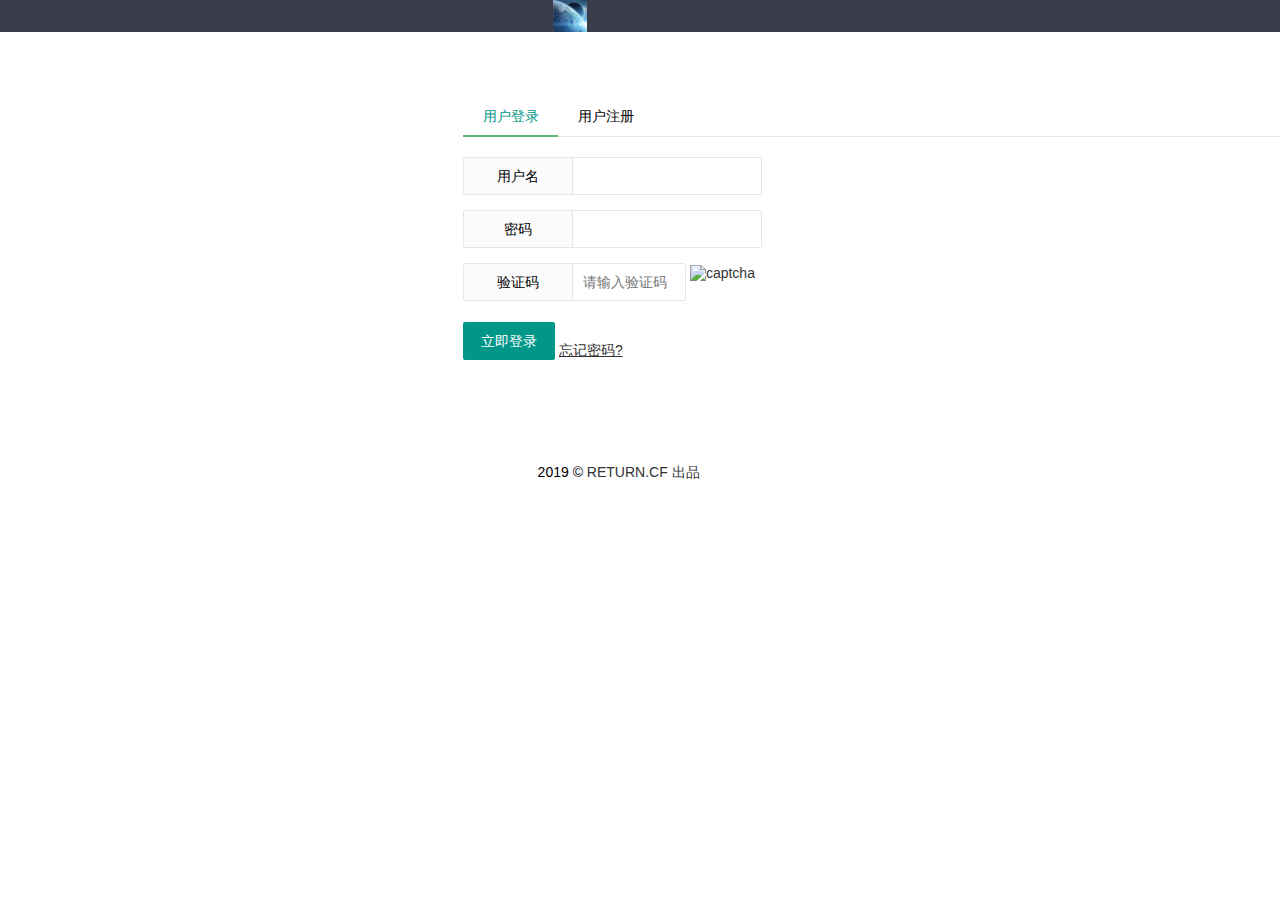
==== index.html @ 5ef1e5a7 "第六次提交" ====
<!DOCTYPE html>
<html>
<head>
    <meta charset="utf-8">
    <title>DNSLog平台</title>
    <meta name="viewport" content="width=device-width, initial-scale=1, maximum-scale=1">
    <meta name="keywords" content="">
    <meta name="description" content="">
    <link rel="icon" href="img/htlog.jpg" type="image/x-icon"/>
    <link rel="stylesheet" href="layui/css/layui.css">
    <script src="layui/layui.js"></script>
    <script src="layui/css.js"></script>
    <style>
        img {
            width: 3%;
            height: 3%;
        }
    </style>
</head>
<body>

<div class="layui-bg-black">
    <div class="layui-container"  style="margin-left: 42%;">
        <a class="layui-logo" href="#" target="_blank">
            <img src="img/htlog.jpg" alt="layui">
        </a>
    </div>
</div>

<div class="layui-container" style="margin-left: 35%;margin-top: 5%;">

    <div class="layui-tab layui-tab-brief" lay-filter="user">
            <ul class="layui-tab-title">
                <li class="layui-this">用户登录</li>
                <li>用户注册</li>
            </ul>
            <div class="layui-form layui-tab-content" style="padding: 20px 0;">
                <div class="layui-tab-item layui-show">
                    <div class="layui-form layui-form-pane">
                        <form>
                            <div class="layui-form-item">
                                <label class="layui-form-label">用户名</label>
                                <div class="layui-input-inline">
                                    <input type="text" name="username" required lay-verify="required" autocomplete="off" class="layui-input">
                                </div>
                            </div>
                            <div class="layui-form-item">
                                <label class="layui-form-label">密码</label>
                                <div class="layui-input-inline">
                                    <input type="password" name="userpass" required lay-verify="required" autocomplete="off" class="layui-input">
                                </div>
                            </div>
                            <div class="layui-form-item">
                                <label class="layui-form-label" >验证码</label>
                                <div class="layui-input-inline">
                                    <input style="width: 60%;display: inline;" type="text" name="vercode" required lay-verify="required" placeholder="请输入验证码" autocomplete="off" class="layui-input">
                                    <a href="#" onclick="changeCaptcha()">
                                        <img style="height: 37px;width: 37%;" id="captcha" src="captcha" alt="captcha" onclick="changeCaptcha()">
                                    </a>
                                </div>
                            </div>
                            <div class="layui-form-item">
                                <button class="layui-btn" lay-filter="login" lay-submit>立即登录</button>
                                <div class="layui-inline" style="padding-top: 25px;">
                                    <a href="#" style="text-decoration-line: underline;">忘记密码?</a>
                                </div>
                            </div>
                        </form>
                    </div>
                </div>
                <div class="layui-tab-item">
                    <div class="layui-form layui-form-pane">
                        <form>
                            <div class="layui-form-item">
                                <label class="layui-form-label">用户名</label>
                                <div class="layui-input-inline">
                                    <input type="text" name="username" required lay-verify="required" autocomplete="off" class="layui-input">
                                </div>
                            </div>
                            <div class="layui-form-item">
                                <label class="layui-form-label">密码</label>
                                <div class="layui-input-inline">
                                    <input type="password" name="userpass1" required lay-verify="required" autocomplete="off" class="layui-input">
                                </div>
                            </div>
                            <div class="layui-form-item">
                                <label class="layui-form-label">再次输入</label>
                                <div class="layui-input-inline">
                                    <input type="password" name="userpass2" required lay-verify="required" autocomplete="off" class="layui-input">
                                </div>
                            </div>
                            <div class="layui-form-item">
                                <label class="layui-form-label" >邮箱</label>
                                <div class="layui-input-inline">
                                    <input type="password" name="useremail" required lay-verify="required" autocomplete="off" class="layui-input">
                                </div>
                            </div>
                            <div class="layui-form-item">
                                <button class="layui-btn layui-btn-normal" lay-filter="login" lay-submit>立即注册</button>
                                <div class="layui-inline" style="padding-top: 25px;">
                                    <a href="#" style="text-decoration-line: underline">已有账号?</a>
                                </div>
                            </div>
                        </form>
                    </div>
                </div>
            </div>
        </div>
</div>

<div class="layui-footer" style="margin-left: 42%;margin-top: 5%;">
    <p>2019 &copy; <a href="https://www.aliyun.com/product/sos" target="_blank">RETURN.CF 出品</a></p>
</div>

<script>
    layui.use(['form','jquery','element'], function () {
        var form = layui.form;
        var $ = layui.jquery;
        form.on('submit(login)', function (data) {
            $.post(
                "loginauth",
                {
                    user: filterXSS(data.field.username),
                    pass: data.field.userpass,
                    vercode: filterXSS(data.field.vercode),
                },
                function(res,status){
                    if (status == "success" && res['code'] == 0) {
                        window.location.replace(res['url']);
                    }else{
                        layer.open({
                            content: res['data'],
                            end: function(){
                                changeCaptcha();
                            }
                        });
                    }
                }
            );
            return false;
        });
    });
    function changeCaptcha() {
        layui.use('jquery',function () {
            var $ = layui.jquery;
                $("#captcha").attr("src", "/captcha?random=" + Math.floor(Math.random() * 100));

        });
    }
</script>
</body>
</html>
---- layui/css/layui.css ----
/** layui-v2.4.5 MIT License By https://www.layui.com */
 .layui-inline,img{display:inline-block;vertical-align:middle}h1,h2,h3,h4,h5,h6{font-weight:400}.layui-edge,.layui-header,.layui-inline,.layui-main{position:relative}.layui-elip,.layui-form-checkbox span,.layui-form-pane .layui-form-label{text-overflow:ellipsis;white-space:nowrap}.layui-btn,.layui-edge,.layui-inline,img{vertical-align:middle}.layui-btn,.layui-disabled,.layui-icon,.layui-unselect{-webkit-user-select:none;-ms-user-select:none;-moz-user-select:none}blockquote,body,button,dd,div,dl,dt,form,h1,h2,h3,h4,h5,h6,input,li,ol,p,pre,td,textarea,th,ul{margin:0;padding:0;-webkit-tap-highlight-color:rgba(0,0,0,0)}a:active,a:hover{outline:0}img{border:none}li{list-style:none}table{border-collapse:collapse;border-spacing:0}h4,h5,h6{font-size:100%}button,input,optgroup,option,select,textarea{font-family:inherit;font-size:inherit;font-style:inherit;font-weight:inherit;outline:0}pre{white-space:pre-wrap;white-space:-moz-pre-wrap;white-space:-pre-wrap;white-space:-o-pre-wrap;word-wrap:break-word}body{line-height:24px;font:14px Helvetica Neue,Helvetica,PingFang SC,Tahoma,Arial,sans-serif}hr{height:1px;margin:10px 0;border:0;clear:both}a{color:#333;text-decoration:none}a:hover{color:#777}a cite{font-style:normal;*cursor:pointer}.layui-border-box,.layui-border-box *{box-sizing:border-box}.layui-box,.layui-box *{box-sizing:content-box}.layui-clear{clear:both;*zoom:1}.layui-clear:after{content:'\20';clear:both;*zoom:1;display:block;height:0}.layui-inline{*display:inline;*zoom:1}.layui-edge{display:inline-block;width:0;height:0;border-width:6px;border-style:dashed;border-color:transparent;overflow:hidden}.layui-edge-top{top:-4px;border-bottom-color:#999;border-bottom-style:solid}.layui-edge-right{border-left-color:#999;border-left-style:solid}.layui-edge-bottom{top:2px;border-top-color:#999;border-top-style:solid}.layui-edge-left{border-right-color:#999;border-right-style:solid}.layui-elip{overflow:hidden}.layui-disabled,.layui-disabled:hover{color:#d2d2d2!important;cursor:not-allowed!important}.layui-circle{border-radius:100%}.layui-show{display:block!important}.layui-hide{display:none!important}@font-face{font-family:layui-icon;src:url(../font/iconfont.eot?v=240);src:url(../font/iconfont.eot?v=240#iefix) format('embedded-opentype'),url(../font/iconfont.svg?v=240#iconfont) format('svg'),url(../font/iconfont.woff?v=240) format('woff'),url(../font/iconfont.ttf?v=240) format('truetype')}.layui-icon{font-family:layui-icon!important;font-size:16px;font-style:normal;-webkit-font-smoothing:antialiased;-moz-osx-font-smoothing:grayscale}.layui-icon-reply-fill:before{content:"\e611"}.layui-icon-set-fill:before{content:"\e614"}.layui-icon-menu-fill:before{content:"\e60f"}.layui-icon-search:before{content:"\e615"}.layui-icon-share:before{content:"\e641"}.layui-icon-set-sm:before{content:"\e620"}.layui-icon-engine:before{content:"\e628"}.layui-icon-close:before{content:"\1006"}.layui-icon-close-fill:before{content:"\1007"}.layui-icon-chart-screen:before{content:"\e629"}.layui-icon-star:before{content:"\e600"}.layui-icon-circle-dot:before{content:"\e617"}.layui-icon-chat:before{content:"\e606"}.layui-icon-release:before{content:"\e609"}.layui-icon-list:before{content:"\e60a"}.layui-icon-chart:before{content:"\e62c"}.layui-icon-ok-circle:before{content:"\1005"}.layui-icon-layim-theme:before{content:"\e61b"}.layui-icon-table:before{content:"\e62d"}.layui-icon-right:before{content:"\e602"}.layui-icon-left:before{content:"\e603"}.layui-icon-cart-simple:before{content:"\e698"}.layui-icon-face-cry:before{content:"\e69c"}.layui-icon-face-smile:before{content:"\e6af"}.layui-icon-survey:before{content:"\e6b2"}.layui-icon-tree:before{content:"\e62e"}.layui-icon-upload-circle:before{content:"\e62f"}.layui-icon-add-circle:before{content:"\e61f"}.layui-icon-download-circle:before{content:"\e601"}.layui-icon-templeate-1:before{content:"\e630"}.layui-icon-util:before{content:"\e631"}.layui-icon-face-surprised:before{content:"\e664"}.layui-icon-edit:before{content:"\e642"}.layui-icon-speaker:before{content:"\e645"}.layui-icon-down:before{content:"\e61a"}.layui-icon-file:before{content:"\e621"}.layui-icon-layouts:before{content:"\e632"}.layui-icon-rate-half:before{content:"\e6c9"}.layui-icon-add-circle-fine:before{content:"\e608"}.layui-icon-prev-circle:before{content:"\e633"}.layui-icon-read:before{content:"\e705"}.layui-icon-404:before{content:"\e61c"}.layui-icon-carousel:before{content:"\e634"}.layui-icon-help:before{content:"\e607"}.layui-icon-code-circle:before{content:"\e635"}.layui-icon-water:before{content:"\e636"}.layui-icon-username:before{content:"\e66f"}.layui-icon-find-fill:before{content:"\e670"}.layui-icon-about:before{content:"\e60b"}.layui-icon-location:before{content:"\e715"}.layui-icon-up:before{content:"\e619"}.layui-icon-pause:before{content:"\e651"}.layui-icon-date:before{content:"\e637"}.layui-icon-layim-uploadfile:before{content:"\e61d"}.layui-icon-delete:before{content:"\e640"}.layui-icon-play:before{content:"\e652"}.layui-icon-top:before{content:"\e604"}.layui-icon-friends:before{content:"\e612"}.layui-icon-refresh-3:before{content:"\e9aa"}.layui-icon-ok:before{content:"\e605"}.layui-icon-layer:before{content:"\e638"}.layui-icon-face-smile-fine:before{content:"\e60c"}.layui-icon-dollar:before{content:"\e659"}.layui-icon-group:before{content:"\e613"}.layui-icon-layim-download:before{content:"\e61e"}.layui-icon-picture-fine:before{content:"\e60d"}.layui-icon-link:before{content:"\e64c"}.layui-icon-diamond:before{content:"\e735"}.layui-icon-log:before{content:"\e60e"}.layui-icon-rate-solid:before{content:"\e67a"}.layui-icon-fonts-del:before{content:"\e64f"}.layui-icon-unlink:before{content:"\e64d"}.layui-icon-fonts-clear:before{content:"\e639"}.layui-icon-triangle-r:before{content:"\e623"}.layui-icon-circle:before{content:"\e63f"}.layui-icon-radio:before{content:"\e643"}.layui-icon-align-center:before{content:"\e647"}.layui-icon-align-right:before{content:"\e648"}.layui-icon-align-left:before{content:"\e649"}.layui-icon-loading-1:before{content:"\e63e"}.layui-icon-return:before{content:"\e65c"}.layui-icon-fonts-strong:before{content:"\e62b"}.layui-icon-upload:before{content:"\e67c"}.layui-icon-dialogue:before{content:"\e63a"}.layui-icon-video:before{content:"\e6ed"}.layui-icon-headset:before{content:"\e6fc"}.layui-icon-cellphone-fine:before{content:"\e63b"}.layui-icon-add-1:before{content:"\e654"}.layui-icon-face-smile-b:before{content:"\e650"}.layui-icon-fonts-html:before{content:"\e64b"}.layui-icon-form:before{content:"\e63c"}.layui-icon-cart:before{content:"\e657"}.layui-icon-camera-fill:before{content:"\e65d"}.layui-icon-tabs:before{content:"\e62a"}.layui-icon-fonts-code:before{content:"\e64e"}.layui-icon-fire:before{content:"\e756"}.layui-icon-set:before{content:"\e716"}.layui-icon-fonts-u:before{content:"\e646"}.layui-icon-triangle-d:before{content:"\e625"}.layui-icon-tips:before{content:"\e702"}.layui-icon-picture:before{content:"\e64a"}.layui-icon-more-vertical:before{content:"\e671"}.layui-icon-flag:before{content:"\e66c"}.layui-icon-loading:before{content:"\e63d"}.layui-icon-fonts-i:before{content:"\e644"}.layui-icon-refresh-1:before{content:"\e666"}.layui-icon-rmb:before{content:"\e65e"}.layui-icon-home:before{content:"\e68e"}.layui-icon-user:before{content:"\e770"}.layui-icon-notice:before{content:"\e667"}.layui-icon-login-weibo:before{content:"\e675"}.layui-icon-voice:before{content:"\e688"}.layui-icon-upload-drag:before{content:"\e681"}.layui-icon-login-qq:before{content:"\e676"}.layui-icon-snowflake:before{content:"\e6b1"}.layui-icon-file-b:before{content:"\e655"}.layui-icon-template:before{content:"\e663"}.layui-icon-auz:before{content:"\e672"}.layui-icon-console:before{content:"\e665"}.layui-icon-app:before{content:"\e653"}.layui-icon-prev:before{content:"\e65a"}.layui-icon-website:before{content:"\e7ae"}.layui-icon-next:before{content:"\e65b"}.layui-icon-component:before{content:"\e857"}.layui-icon-more:before{content:"\e65f"}.layui-icon-login-wechat:before{content:"\e677"}.layui-icon-shrink-right:before{content:"\e668"}.layui-icon-spread-left:before{content:"\e66b"}.layui-icon-camera:before{content:"\e660"}.layui-icon-note:before{content:"\e66e"}.layui-icon-refresh:before{content:"\e669"}.layui-icon-female:before{content:"\e661"}.layui-icon-male:before{content:"\e662"}.layui-icon-password:before{content:"\e673"}.layui-icon-senior:before{content:"\e674"}.layui-icon-theme:before{content:"\e66a"}.layui-icon-tread:before{content:"\e6c5"}.layui-icon-praise:before{content:"\e6c6"}.layui-icon-star-fill:before{content:"\e658"}.layui-icon-rate:before{content:"\e67b"}.layui-icon-template-1:before{content:"\e656"}.layui-icon-vercode:before{content:"\e679"}.layui-icon-cellphone:before{content:"\e678"}.layui-icon-screen-full:before{content:"\e622"}.layui-icon-screen-restore:before{content:"\e758"}.layui-icon-cols:before{content:"\e610"}.layui-icon-export:before{content:"\e67d"}.layui-icon-print:before{content:"\e66d"}.layui-icon-slider:before{content:"\e714"}.layui-main{width:1140px;margin:0 auto}.layui-header{z-index:1000;height:60px}.layui-header a:hover{transition:all .5s;-webkit-transition:all .5s}.layui-side{position:fixed;left:0;top:0;bottom:0;z-index:999;width:200px;overflow-x:hidden}.layui-side-scroll{position:relative;width:220px;height:100%;overflow-x:hidden}.layui-body{position:absolute;left:200px;right:0;top:0;bottom:0;z-index:998;width:auto;overflow:hidden;overflow-y:auto;box-sizing:border-box}.layui-layout-body{overflow:hidden}.layui-layout-admin .layui-header{background-color:#23262E}.layui-layout-admin .layui-side{top:60px;width:200px;overflow-x:hidden}.layui-layout-admin .layui-body{top:60px;bottom:44px}.layui-layout-admin .layui-main{width:auto;margin:0 15px}.layui-layout-admin .layui-footer{position:fixed;left:200px;right:0;bottom:0;height:44px;line-height:44px;padding:0 15px;background-color:#eee}.layui-layout-admin .layui-logo{position:absolute;left:0;top:0;width:200px;height:100%;line-height:60px;text-align:center;color:#009688;font-size:16px}.layui-layout-admin .layui-header .layui-nav{background:0 0}.layui-layout-left{position:absolute!important;left:200px;top:0}.layui-layout-right{position:absolute!important;right:0;top:0}.layui-container{position:relative;margin:0 auto;padding:0 15px;box-sizing:border-box}.layui-fluid{position:relative;margin:0 auto;padding:0 15px}.layui-row:after,.layui-row:before{content:'';display:block;clear:both}.layui-col-lg1,.layui-col-lg10,.layui-col-lg11,.layui-col-lg12,.layui-col-lg2,.layui-col-lg3,.layui-col-lg4,.layui-col-lg5,.layui-col-lg6,.layui-col-lg7,.layui-col-lg8,.layui-col-lg9,.layui-col-md1,.layui-col-md10,.layui-col-md11,.layui-col-md12,.layui-col-md2,.layui-col-md3,.layui-col-md4,.layui-col-md5,.layui-col-md6,.layui-col-md7,.layui-col-md8,.layui-col-md9,.layui-col-sm1,.layui-col-sm10,.layui-col-sm11,.layui-col-sm12,.layui-col-sm2,.layui-col-sm3,.layui-col-sm4,.layui-col-sm5,.layui-col-sm6,.layui-col-sm7,.layui-col-sm8,.layui-col-sm9,.layui-col-xs1,.layui-col-xs10,.layui-col-xs11,.layui-col-xs12,.layui-col-xs2,.layui-col-xs3,.layui-col-xs4,.layui-col-xs5,.layui-col-xs6,.layui-col-xs7,.layui-col-xs8,.layui-col-xs9{position:relative;display:block;box-sizing:border-box}.layui-col-xs1,.layui-col-xs10,.layui-col-xs11,.layui-col-xs12,.layui-col-xs2,.layui-col-xs3,.layui-col-xs4,.layui-col-xs5,.layui-col-xs6,.layui-col-xs7,.layui-col-xs8,.layui-col-xs9{float:left}.layui-col-xs1{width:8.33333333%}.layui-col-xs2{width:16.66666667%}.layui-col-xs3{width:25%}.layui-col-xs4{width:33.33333333%}.layui-col-xs5{width:41.66666667%}.layui-col-xs6{width:50%}.layui-col-xs7{width:58.33333333%}.layui-col-xs8{width:66.66666667%}.layui-col-xs9{width:75%}.layui-col-xs10{width:83.33333333%}.layui-col-xs11{width:91.66666667%}.layui-col-xs12{width:100%}.layui-col-xs-offset1{margin-left:8.33333333%}.layui-col-xs-offset2{margin-left:16.66666667%}.layui-col-xs-offset3{margin-left:25%}.layui-col-xs-offset4{margin-left:33.33333333%}.layui-col-xs-offset5{margin-left:41.66666667%}.layui-col-xs-offset6{margin-left:50%}.layui-col-xs-offset7{margin-left:58.33333333%}.layui-col-xs-offset8{margin-left:66.66666667%}.layui-col-xs-offset9{margin-left:75%}.layui-col-xs-offset10{margin-left:83.33333333%}.layui-col-xs-offset11{margin-left:91.66666667%}.layui-col-xs-offset12{margin-left:100%}@media screen and (max-width:768px){.layui-hide-xs{display:none!important}.layui-show-xs-block{display:block!important}.layui-show-xs-inline{display:inline!important}.layui-show-xs-inline-block{display:inline-block!important}}@media screen and (min-width:768px){.layui-container{width:750px}.layui-hide-sm{display:none!important}.layui-show-sm-block{display:block!important}.layui-show-sm-inline{display:inline!important}.layui-show-sm-inline-block{display:inline-block!important}.layui-col-sm1,.layui-col-sm10,.layui-col-sm11,.layui-col-sm12,.layui-col-sm2,.layui-col-sm3,.layui-col-sm4,.layui-col-sm5,.layui-col-sm6,.layui-col-sm7,.layui-col-sm8,.layui-col-sm9{float:left}.layui-col-sm1{width:8.33333333%}.layui-col-sm2{width:16.66666667%}.layui-col-sm3{width:25%}.layui-col-sm4{width:33.33333333%}.layui-col-sm5{width:41.66666667%}.layui-col-sm6{width:50%}.layui-col-sm7{width:58.33333333%}.layui-col-sm8{width:66.66666667%}.layui-col-sm9{width:75%}.layui-col-sm10{width:83.33333333%}.layui-col-sm11{width:91.66666667%}.layui-col-sm12{width:100%}.layui-col-sm-offset1{margin-left:8.33333333%}.layui-col-sm-offset2{margin-left:16.66666667%}.layui-col-sm-offset3{margin-left:25%}.layui-col-sm-offset4{margin-left:33.33333333%}.layui-col-sm-offset5{margin-left:41.66666667%}.layui-col-sm-offset6{margin-left:50%}.layui-col-sm-offset7{margin-left:58.33333333%}.layui-col-sm-offset8{margin-left:66.66666667%}.layui-col-sm-offset9{margin-left:75%}.layui-col-sm-offset10{margin-left:83.33333333%}.layui-col-sm-offset11{margin-left:91.66666667%}.layui-col-sm-offset12{margin-left:100%}}@media screen and (min-width:992px){.layui-container{width:970px}.layui-hide-md{display:none!important}.layui-show-md-block{display:block!important}.layui-show-md-inline{display:inline!important}.layui-show-md-inline-block{display:inline-block!important}.layui-col-md1,.layui-col-md10,.layui-col-md11,.layui-col-md12,.layui-col-md2,.layui-col-md3,.layui-col-md4,.layui-col-md5,.layui-col-md6,.layui-col-md7,.layui-col-md8,.layui-col-md9{float:left}.layui-col-md1{width:8.33333333%}.layui-col-md2{width:16.66666667%}.layui-col-md3{width:25%}.layui-col-md4{width:33.33333333%}.layui-col-md5{width:41.66666667%}.layui-col-md6{width:50%}.layui-col-md7{width:58.33333333%}.layui-col-md8{width:66.66666667%}.layui-col-md9{width:75%}.layui-col-md10{width:83.33333333%}.layui-col-md11{width:91.66666667%}.layui-col-md12{width:100%}.layui-col-md-offset1{margin-left:8.33333333%}.layui-col-md-offset2{margin-left:16.66666667%}.layui-col-md-offset3{margin-left:25%}.layui-col-md-offset4{margin-left:33.33333333%}.layui-col-md-offset5{margin-left:41.66666667%}.layui-col-md-offset6{margin-left:50%}.layui-col-md-offset7{margin-left:58.33333333%}.layui-col-md-offset8{margin-left:66.66666667%}.layui-col-md-offset9{margin-left:75%}.layui-col-md-offset10{margin-left:83.33333333%}.layui-col-md-offset11{margin-left:91.66666667%}.layui-col-md-offset12{margin-left:100%}}@media screen and (min-width:1200px){.layui-container{width:1170px}.layui-hide-lg{display:none!important}.layui-show-lg-block{display:block!important}.layui-show-lg-inline{display:inline!important}.layui-show-lg-inline-block{display:inline-block!important}.layui-col-lg1,.layui-col-lg10,.layui-col-lg11,.layui-col-lg12,.layui-col-lg2,.layui-col-lg3,.layui-col-lg4,.layui-col-lg5,.layui-col-lg6,.layui-col-lg7,.layui-col-lg8,.layui-col-lg9{float:left}.layui-col-lg1{width:8.33333333%}.layui-col-lg2{width:16.66666667%}.layui-col-lg3{width:25%}.layui-col-lg4{width:33.33333333%}.layui-col-lg5{width:41.66666667%}.layui-col-lg6{width:50%}.layui-col-lg7{width:58.33333333%}.layui-col-lg8{width:66.66666667%}.layui-col-lg9{width:75%}.layui-col-lg10{width:83.33333333%}.layui-col-lg11{width:91.66666667%}.layui-col-lg12{width:100%}.layui-col-lg-offset1{margin-left:8.33333333%}.layui-col-lg-offset2{margin-left:16.66666667%}.layui-col-lg-offset3{margin-left:25%}.layui-col-lg-offset4{margin-left:33.33333333%}.layui-col-lg-offset5{margin-left:41.66666667%}.layui-col-lg-offset6{margin-left:50%}.layui-col-lg-offset7{margin-left:58.33333333%}.layui-col-lg-offset8{margin-left:66.66666667%}.layui-col-lg-offset9{margin-left:75%}.layui-col-lg-offset10{margin-left:83.33333333%}.layui-col-lg-offset11{margin-left:91.66666667%}.layui-col-lg-offset12{margin-left:100%}}.layui-col-space1{margin:-.5px}.layui-col-space1>*{padding:.5px}.layui-col-space3{margin:-1.5px}.layui-col-space3>*{padding:1.5px}.layui-col-space5{margin:-2.5px}.layui-col-space5>*{padding:2.5px}.layui-col-space8{margin:-3.5px}.layui-col-space8>*{padding:3.5px}.layui-col-space10{margin:-5px}.layui-col-space10>*{padding:5px}.layui-col-space12{margin:-6px}.layui-col-space12>*{padding:6px}.layui-col-space15{margin:-7.5px}.layui-col-space15>*{padding:7.5px}.layui-col-space18{margin:-9px}.layui-col-space18>*{padding:9px}.layui-col-space20{margin:-10px}.layui-col-space20>*{padding:10px}.layui-col-space22{margin:-11px}.layui-col-space22>*{padding:11px}.layui-col-space25{margin:-12.5px}.layui-col-space25>*{padding:12.5px}.layui-col-space30{margin:-15px}.layui-col-space30>*{padding:15px}.layui-btn,.layui-input,.layui-select,.layui-textarea,.layui-upload-button{outline:0;-webkit-appearance:none;transition:all .3s;-webkit-transition:all .3s;box-sizing:border-box}.layui-elem-quote{margin-bottom:10px;padding:15px;line-height:22px;border-left:5px solid #009688;border-radius:0 2px 2px 0;background-color:#f2f2f2}.layui-quote-nm{border-style:solid;border-width:1px 1px 1px 5px;background:0 0}.layui-elem-field{margin-bottom:10px;padding:0;border-width:1px;border-style:solid}.layui-elem-field legend{margin-left:20px;padding:0 10px;font-size:20px;font-weight:300}.layui-field-title{margin:10px 0 20px;border-width:1px 0 0}.layui-field-box{padding:10px 15px}.layui-field-title .layui-field-box{padding:10px 0}.layui-progress{position:relative;height:6px;border-radius:20px;background-color:#e2e2e2}.layui-progress-bar{position:absolute;left:0;top:0;width:0;max-width:100%;height:6px;border-radius:20px;text-align:right;background-color:#5FB878;transition:all .3s;-webkit-transition:all .3s}.layui-progress-big,.layui-progress-big .layui-progress-bar{height:18px;line-height:18px}.layui-progress-text{position:relative;top:-20px;line-height:18px;font-size:12px;color:#666}.layui-progress-big .layui-progress-text{position:static;padding:0 10px;color:#fff}.layui-collapse{border-width:1px;border-style:solid;border-radius:2px}.layui-colla-content,.layui-colla-item{border-top-width:1px;border-top-style:solid}.layui-colla-item:first-child{border-top:none}.layui-colla-title{position:relative;height:42px;line-height:42px;padding:0 15px 0 35px;color:#333;background-color:#f2f2f2;cursor:pointer;font-size:14px;overflow:hidden}.layui-colla-content{display:none;padding:10px 15px;line-height:22px;color:#666}.layui-colla-icon{position:absolute;left:15px;top:0;font-size:14px}.layui-card{margin-bottom:15px;border-radius:2px;background-color:#fff;box-shadow:0 1px 2px 0 rgba(0,0,0,.05)}.layui-card:last-child{margin-bottom:0}.layui-card-header{position:relative;height:42px;line-height:42px;padding:0 15px;border-bottom:1px solid #f6f6f6;color:#333;border-radius:2px 2px 0 0;font-size:14px}.layui-bg-black,.layui-bg-blue,.layui-bg-cyan,.layui-bg-green,.layui-bg-orange,.layui-bg-red{color:#fff!important}.layui-card-body{position:relative;padding:10px 15px;line-height:24px}.layui-card-body[pad15]{padding:15px}.layui-card-body[pad20]{padding:20px}.layui-card-body .layui-table{margin:5px 0}.layui-card .layui-tab{margin:0}.layui-panel-window{position:relative;padding:15px;border-radius:0;border-top:5px solid #E6E6E6;background-color:#fff}.layui-auxiliar-moving{position:fixed;left:0;right:0;top:0;bottom:0;width:100%;height:100%;background:0 0;z-index:9999999999}.layui-form-label,.layui-form-mid,.layui-form-select,.layui-input-block,.layui-input-inline,.layui-textarea{position:relative}.layui-bg-red{background-color:#FF5722!important}.layui-bg-orange{background-color:#FFB800!important}.layui-bg-green{background-color:#009688!important}.layui-bg-cyan{background-color:#2F4056!important}.layui-bg-blue{background-color:#1E9FFF!important}.layui-bg-black{background-color:#393D49!important}.layui-bg-gray{background-color:#eee!important;color:#666!important}.layui-badge-rim,.layui-colla-content,.layui-colla-item,.layui-collapse,.layui-elem-field,.layui-form-pane .layui-form-item[pane],.layui-form-pane .layui-form-label,.layui-input,.layui-layedit,.layui-layedit-tool,.layui-quote-nm,.layui-select,.layui-tab-bar,.layui-tab-card,.layui-tab-title,.layui-tab-title .layui-this:after,.layui-textarea{border-color:#e6e6e6}.layui-timeline-item:before,hr{background-color:#e6e6e6}.layui-text{line-height:22px;font-size:14px;color:#666}.layui-text h1,.layui-text h2,.layui-text h3{font-weight:500;color:#333}.layui-text h1{font-size:30px}.layui-text h2{font-size:24px}.layui-text h3{font-size:18px}.layui-text a:not(.layui-btn){color:#01AAED}.layui-text a:not(.layui-btn):hover{text-decoration:underline}.layui-text ul{padding:5px 0 5px 15px}.layui-text ul li{margin-top:5px;list-style-type:disc}.layui-text em,.layui-word-aux{color:#999!important;padding:0 5px!important}.layui-btn{display:inline-block;height:38px;line-height:38px;padding:0 18px;background-color:#009688;color:#fff;white-space:nowrap;text-align:center;font-size:14px;border:none;border-radius:2px;cursor:pointer}.layui-btn:hover{opacity:.8;filter:alpha(opacity=80);color:#fff}.layui-btn:active{opacity:1;filter:alpha(opacity=100)}.layui-btn+.layui-btn{margin-left:10px}.layui-btn-container{font-size:0}.layui-btn-container .layui-btn{margin-right:10px;margin-bottom:10px}.layui-btn-container .layui-btn+.layui-btn{margin-left:0}.layui-table .layui-btn-container .layui-btn{margin-bottom:9px}.layui-btn-radius{border-radius:100px}.layui-btn .layui-icon{margin-right:3px;font-size:18px;vertical-align:bottom;vertical-align:middle\9}.layui-btn-primary{border:1px solid #C9C9C9;background-color:#fff;color:#555}.layui-btn-primary:hover{border-color:#009688;color:#333}.layui-btn-normal{background-color:#1E9FFF}.layui-btn-warm{background-color:#FFB800}.layui-btn-danger{background-color:#FF5722}.layui-btn-disabled,.layui-btn-disabled:active,.layui-btn-disabled:hover{border:1px solid #e6e6e6;background-color:#FBFBFB;color:#C9C9C9;cursor:not-allowed;opacity:1}.layui-btn-lg{height:44px;line-height:44px;padding:0 25px;font-size:16px}.layui-btn-sm{height:30px;line-height:30px;padding:0 10px;font-size:12px}.layui-btn-sm i{font-size:16px!important}.layui-btn-xs{height:22px;line-height:22px;padding:0 5px;font-size:12px}.layui-btn-xs i{font-size:14px!important}.layui-btn-group{display:inline-block;vertical-align:middle;font-size:0}.layui-btn-group .layui-btn{margin-left:0!important;margin-right:0!important;border-left:1px solid rgba(255,255,255,.5);border-radius:0}.layui-btn-group .layui-btn-primary{border-left:none}.layui-btn-group .layui-btn-primary:hover{border-color:#C9C9C9;color:#009688}.layui-btn-group .layui-btn:first-child{border-left:none;border-radius:2px 0 0 2px}.layui-btn-group .layui-btn-primary:first-child{border-left:1px solid #c9c9c9}.layui-btn-group .layui-btn:last-child{border-radius:0 2px 2px 0}.layui-btn-group .layui-btn+.layui-btn{margin-left:0}.layui-btn-group+.layui-btn-group{margin-left:10px}.layui-btn-fluid{width:100%}.layui-input,.layui-select,.layui-textarea{height:38px;line-height:1.3;line-height:38px\9;border-width:1px;border-style:solid;background-color:#fff;border-radius:2px}.layui-input::-webkit-input-placeholder,.layui-select::-webkit-input-placeholder,.layui-textarea::-webkit-input-placeholder{line-height:1.3}.layui-input,.layui-textarea{display:block;width:100%;padding-left:10px}.layui-input:hover,.layui-textarea:hover{border-color:#D2D2D2!important}.layui-input:focus,.layui-textarea:focus{border-color:#C9C9C9!important}.layui-textarea{min-height:100px;height:auto;line-height:20px;padding:6px 10px;resize:vertical}.layui-select{padding:0 10px}.layui-form input[type=checkbox],.layui-form input[type=radio],.layui-form select{display:none}.layui-form [lay-ignore]{display:initial}.layui-form-item{margin-bottom:15px;clear:both;*zoom:1}.layui-form-item:after{content:'\20';clear:both;*zoom:1;display:block;height:0}.layui-form-label{float:left;display:block;padding:9px 15px;width:80px;font-weight:400;line-height:20px;text-align:right}.layui-form-label-col{display:block;float:none;padding:9px 0;line-height:20px;text-align:left}.layui-form-item .layui-inline{margin-bottom:5px;margin-right:10px}.layui-input-block{margin-left:110px;min-height:36px}.layui-input-inline{display:inline-block;vertical-align:middle}.layui-form-item .layui-input-inline{float:left;width:190px;margin-right:10px}.layui-form-text .layui-input-inline{width:auto}.layui-form-mid{float:left;display:block;padding:9px 0!important;line-height:20px;margin-right:10px}.layui-form-danger+.layui-form-select .layui-input,.layui-form-danger:focus{border-color:#FF5722!important}.layui-form-select .layui-input{padding-right:30px;cursor:pointer}.layui-form-select .layui-edge{position:absolute;right:10px;top:50%;margin-top:-3px;cursor:pointer;border-width:6px;border-top-color:#c2c2c2;border-top-style:solid;transition:all .3s;-webkit-transition:all .3s}.layui-form-select dl{display:none;position:absolute;left:0;top:42px;padding:5px 0;z-index:899;min-width:100%;border:1px solid #d2d2d2;max-height:300px;overflow-y:auto;background-color:#fff;border-radius:2px;box-shadow:0 2px 4px rgba(0,0,0,.12);box-sizing:border-box}.layui-form-select dl dd,.layui-form-select dl dt{padding:0 10px;line-height:36px;white-space:nowrap;overflow:hidden;text-overflow:ellipsis}.layui-form-select dl dt{font-size:12px;color:#999}.layui-form-select dl dd{cursor:pointer}.layui-form-select dl dd:hover{background-color:#f2f2f2;-webkit-transition:.5s all;transition:.5s all}.layui-form-select .layui-select-group dd{padding-left:20px}.layui-form-select dl dd.layui-select-tips{padding-left:10px!important;color:#999}.layui-form-select dl dd.layui-this{background-color:#5FB878;color:#fff}.layui-form-checkbox,.layui-form-select dl dd.layui-disabled{background-color:#fff}.layui-form-selected dl{display:block}.layui-form-checkbox,.layui-form-checkbox *,.layui-form-switch{display:inline-block;vertical-align:middle}.layui-form-selected .layui-edge{margin-top:-9px;-webkit-transform:rotate(180deg);transform:rotate(180deg);margin-top:-3px\9}:root .layui-form-selected .layui-edge{margin-top:-9px\0/IE9}.layui-form-selectup dl{top:auto;bottom:42px}.layui-select-none{margin:5px 0;text-align:center;color:#999}.layui-select-disabled .layui-disabled{border-color:#eee!important}.layui-select-disabled .layui-edge{border-top-color:#d2d2d2}.layui-form-checkbox{position:relative;height:30px;line-height:30px;margin-right:10px;padding-right:30px;cursor:pointer;font-size:0;-webkit-transition:.1s linear;transition:.1s linear;box-sizing:border-box}.layui-form-checkbox span{padding:0 10px;height:100%;font-size:14px;border-radius:2px 0 0 2px;background-color:#d2d2d2;color:#fff;overflow:hidden}.layui-form-checkbox:hover span{background-color:#c2c2c2}.layui-form-checkbox i{position:absolute;right:0;top:0;width:30px;height:28px;border:1px solid #d2d2d2;border-left:none;border-radius:0 2px 2px 0;color:#fff;font-size:20px;text-align:center}.layui-form-checkbox:hover i{border-color:#c2c2c2;color:#c2c2c2}.layui-form-checked,.layui-form-checked:hover{border-color:#5FB878}.layui-form-checked span,.layui-form-checked:hover span{background-color:#5FB878}.layui-form-checked i,.layui-form-checked:hover i{color:#5FB878}.layui-form-item .layui-form-checkbox{margin-top:4px}.layui-form-checkbox[lay-skin=primary]{height:auto!important;line-height:normal!important;min-width:18px;min-height:18px;border:none!important;margin-right:0;padding-left:28px;padding-right:0;background:0 0}.layui-form-checkbox[lay-skin=primary] span{padding-left:0;padding-right:15px;line-height:18px;background:0 0;color:#666}.layui-form-checkbox[lay-skin=primary] i{right:auto;left:0;width:16px;height:16px;line-height:16px;border:1px solid #d2d2d2;font-size:12px;border-radius:2px;background-color:#fff;-webkit-transition:.1s linear;transition:.1s linear}.layui-form-checkbox[lay-skin=primary]:hover i{border-color:#5FB878;color:#fff}.layui-form-checked[lay-skin=primary] i{border-color:#5FB878;background-color:#5FB878;color:#fff}.layui-checkbox-disbaled[lay-skin=primary] span{background:0 0!important;color:#c2c2c2}.layui-checkbox-disbaled[lay-skin=primary]:hover i{border-color:#d2d2d2}.layui-form-item .layui-form-checkbox[lay-skin=primary]{margin-top:10px}.layui-form-switch{position:relative;height:22px;line-height:22px;min-width:35px;padding:0 5px;margin-top:8px;border:1px solid #d2d2d2;border-radius:20px;cursor:pointer;background-color:#fff;-webkit-transition:.1s linear;transition:.1s linear}.layui-form-switch i{position:absolute;left:5px;top:3px;width:16px;height:16px;border-radius:20px;background-color:#d2d2d2;-webkit-transition:.1s linear;transition:.1s linear}.layui-form-switch em{position:relative;top:0;width:25px;margin-left:21px;padding:0!important;text-align:center!important;color:#999!important;font-style:normal!important;font-size:12px}.layui-form-onswitch{border-color:#5FB878;background-color:#5FB878}.layui-checkbox-disbaled,.layui-checkbox-disbaled i{border-color:#e2e2e2!important}.layui-form-onswitch i{left:100%;margin-left:-21px;background-color:#fff}.layui-form-onswitch em{margin-left:5px;margin-right:21px;color:#fff!important}.layui-checkbox-disbaled span{background-color:#e2e2e2!important}.layui-checkbox-disbaled:hover i{color:#fff!important}[lay-radio]{display:none}.layui-form-radio,.layui-form-radio *{display:inline-block;vertical-align:middle}.layui-form-radio{line-height:28px;margin:6px 10px 0 0;padding-right:10px;cursor:pointer;font-size:0}.layui-form-radio *{font-size:14px}.layui-form-radio>i{margin-right:8px;font-size:22px;color:#c2c2c2}.layui-form-radio>i:hover,.layui-form-radioed>i{color:#5FB878}.layui-radio-disbaled>i{color:#e2e2e2!important}.layui-form-pane .layui-form-label{width:110px;padding:8px 15px;height:38px;line-height:20px;border-width:1px;border-style:solid;border-radius:2px 0 0 2px;text-align:center;background-color:#FBFBFB;overflow:hidden;box-sizing:border-box}.layui-form-pane .layui-input-inline{margin-left:-1px}.layui-form-pane .layui-input-block{margin-left:110px;left:-1px}.layui-form-pane .layui-input{border-radius:0 2px 2px 0}.layui-form-pane .layui-form-text .layui-form-label{float:none;width:100%;border-radius:2px;box-sizing:border-box;text-align:left}.layui-form-pane .layui-form-text .layui-input-inline{display:block;margin:0;top:-1px;clear:both}.layui-form-pane .layui-form-text .layui-input-block{margin:0;left:0;top:-1px}.layui-form-pane .layui-form-text .layui-textarea{min-height:100px;border-radius:0 0 2px 2px}.layui-form-pane .layui-form-checkbox{margin:4px 0 4px 10px}.layui-form-pane .layui-form-radio,.layui-form-pane .layui-form-switch{margin-top:6px;margin-left:10px}.layui-form-pane .layui-form-item[pane]{position:relative;border-width:1px;border-style:solid}.layui-form-pane .layui-form-item[pane] .layui-form-label{position:absolute;left:0;top:0;height:100%;border-width:0 1px 0 0}.layui-form-pane .layui-form-item[pane] .layui-input-inline{margin-left:110px}@media screen and (max-width:450px){.layui-form-item .layui-form-label{text-overflow:ellipsis;overflow:hidden;white-space:nowrap}.layui-form-item .layui-inline{display:block;margin-right:0;margin-bottom:20px;clear:both}.layui-form-item .layui-inline:after{content:'\20';clear:both;display:block;height:0}.layui-form-item .layui-input-inline{display:block;float:none;left:-3px;width:auto;margin:0 0 10px 112px}.layui-form-item .layui-input-inline+.layui-form-mid{margin-left:110px;top:-5px;padding:0}.layui-form-item .layui-form-checkbox{margin-right:5px;margin-bottom:5px}}.layui-layedit{border-width:1px;border-style:solid;border-radius:2px}.layui-layedit-tool{padding:3px 5px;border-bottom-width:1px;border-bottom-style:solid;font-size:0}.layedit-tool-fixed{position:fixed;top:0;border-top:1px solid #e2e2e2}.layui-layedit-tool .layedit-tool-mid,.layui-layedit-tool .layui-icon{display:inline-block;vertical-align:middle;text-align:center;font-size:14px}.layui-layedit-tool .layui-icon{position:relative;width:32px;height:30px;line-height:30px;margin:3px 5px;color:#777;cursor:pointer;border-radius:2px}.layui-layedit-tool .layui-icon:hover{color:#393D49}.layui-layedit-tool .layui-icon:active{color:#000}.layui-layedit-tool .layedit-tool-active{background-color:#e2e2e2;color:#000}.layui-layedit-tool .layui-disabled,.layui-layedit-tool .layui-disabled:hover{color:#d2d2d2;cursor:not-allowed}.layui-layedit-tool .layedit-tool-mid{width:1px;height:18px;margin:0 10px;background-color:#d2d2d2}.layedit-tool-html{width:50px!important;font-size:30px!important}.layedit-tool-b,.layedit-tool-code,.layedit-tool-help{font-size:16px!important}.layedit-tool-d,.layedit-tool-face,.layedit-tool-image,.layedit-tool-unlink{font-size:18px!important}.layedit-tool-image input{position:absolute;font-size:0;left:0;top:0;width:100%;height:100%;opacity:.01;filter:Alpha(opacity=1);cursor:pointer}.layui-layedit-iframe iframe{display:block;width:100%}#LAY_layedit_code{overflow:hidden}.layui-laypage{display:inline-block;*display:inline;*zoom:1;vertical-align:middle;margin:10px 0;font-size:0}.layui-laypage>a:first-child,.layui-laypage>a:first-child em{border-radius:2px 0 0 2px}.layui-laypage>a:last-child,.layui-laypage>a:last-child em{border-radius:0 2px 2px 0}.layui-laypage>:first-child{margin-left:0!important}.layui-laypage>:last-child{margin-right:0!important}.layui-laypage a,.layui-laypage button,.layui-laypage input,.layui-laypage select,.layui-laypage span{border:1px solid #e2e2e2}.layui-laypage a,.layui-laypage span{display:inline-block;*display:inline;*zoom:1;vertical-align:middle;padding:0 15px;height:28px;line-height:28px;margin:0 -1px 5px 0;background-color:#fff;color:#333;font-size:12px}.layui-flow-more a *,.layui-laypage input,.layui-table-view select[lay-ignore]{display:inline-block}.layui-laypage a:hover{color:#009688}.layui-laypage em{font-style:normal}.layui-laypage .layui-laypage-spr{color:#999;font-weight:700}.layui-laypage a{text-decoration:none}.layui-laypage .layui-laypage-curr{position:relative}.layui-laypage .layui-laypage-curr em{position:relative;color:#fff}.layui-laypage .layui-laypage-curr .layui-laypage-em{position:absolute;left:-1px;top:-1px;padding:1px;width:100%;height:100%;background-color:#009688}.layui-laypage-em{border-radius:2px}.layui-laypage-next em,.layui-laypage-prev em{font-family:Sim sun;font-size:16px}.layui-laypage .layui-laypage-count,.layui-laypage .layui-laypage-limits,.layui-laypage .layui-laypage-refresh,.layui-laypage .layui-laypage-skip{margin-left:10px;margin-right:10px;padding:0;border:none}.layui-laypage .layui-laypage-limits,.layui-laypage .layui-laypage-refresh{vertical-align:top}.layui-laypage .layui-laypage-refresh i{font-size:18px;cursor:pointer}.layui-laypage select{height:22px;padding:3px;border-radius:2px;cursor:pointer}.layui-laypage .layui-laypage-skip{height:30px;line-height:30px;color:#999}.layui-laypage button,.layui-laypage input{height:30px;line-height:30px;border-radius:2px;vertical-align:top;background-color:#fff;box-sizing:border-box}.layui-laypage input{width:40px;margin:0 10px;padding:0 3px;text-align:center}.layui-laypage input:focus,.layui-laypage select:focus{border-color:#009688!important}.layui-laypage button{margin-left:10px;padding:0 10px;cursor:pointer}.layui-table,.layui-table-view{margin:10px 0}.layui-flow-more{margin:10px 0;text-align:center;color:#999;font-size:14px}.layui-flow-more a{height:32px;line-height:32px}.layui-flow-more a *{vertical-align:top}.layui-flow-more a cite{padding:0 20px;border-radius:3px;background-color:#eee;color:#333;font-style:normal}.layui-flow-more a cite:hover{opacity:.8}.layui-flow-more a i{font-size:30px;color:#737383}.layui-table{width:100%;background-color:#fff;color:#666}.layui-table tr{transition:all .3s;-webkit-transition:all .3s}.layui-table th{text-align:left;font-weight:400}.layui-table tbody tr:hover,.layui-table thead tr,.layui-table-click,.layui-table-header,.layui-table-hover,.layui-table-mend,.layui-table-patch,.layui-table-tool,.layui-table-total,.layui-table-total tr,.layui-table[lay-even] tr:nth-child(even){background-color:#f2f2f2}.layui-table td,.layui-table th,.layui-table-col-set,.layui-table-fixed-r,.layui-table-grid-down,.layui-table-header,.layui-table-page,.layui-table-tips-main,.layui-table-tool,.layui-table-total,.layui-table-view,.layui-table[lay-skin=line],.layui-table[lay-skin=row]{border-width:1px;border-style:solid;border-color:#e6e6e6}.layui-table td,.layui-table th{position:relative;padding:9px 15px;min-height:20px;line-height:20px;font-size:14px}.layui-table[lay-skin=line] td,.layui-table[lay-skin=line] th{border-width:0 0 1px}.layui-table[lay-skin=row] td,.layui-table[lay-skin=row] th{border-width:0 1px 0 0}.layui-table[lay-skin=nob] td,.layui-table[lay-skin=nob] th{border:none}.layui-table img{max-width:100px}.layui-table[lay-size=lg] td,.layui-table[lay-size=lg] th{padding:15px 30px}.layui-table-view .layui-table[lay-size=lg] .layui-table-cell{height:40px;line-height:40px}.layui-table[lay-size=sm] td,.layui-table[lay-size=sm] th{font-size:12px;padding:5px 10px}.layui-table-view .layui-table[lay-size=sm] .layui-table-cell{height:20px;line-height:20px}.layui-table[lay-data]{display:none}.layui-table-box{position:relative;overflow:hidden}.layui-table-view .layui-table{position:relative;width:auto;margin:0}.layui-table-view .layui-table[lay-skin=line]{border-width:0 1px 0 0}.layui-table-view .layui-table[lay-skin=row]{border-width:0 0 1px}.layui-table-view .layui-table td,.layui-table-view .layui-table th{padding:5px 0;border-top:none;border-left:none}.layui-table-view .layui-table th.layui-unselect .layui-table-cell span{cursor:pointer}.layui-table-view .layui-table td{cursor:default}.layui-table-view .layui-form-checkbox[lay-skin=primary] i{width:18px;height:18px}.layui-table-view .layui-form-radio{line-height:0;padding:0}.layui-table-view .layui-form-radio>i{margin:0;font-size:20px}.layui-table-init{position:absolute;left:0;top:0;width:100%;height:100%;text-align:center;z-index:110}.layui-table-init .layui-icon{position:absolute;left:50%;top:50%;margin:-15px 0 0 -15px;font-size:30px;color:#c2c2c2}.layui-table-header{border-width:0 0 1px;overflow:hidden}.layui-table-header .layui-table{margin-bottom:-1px}.layui-table-tool .layui-inline[lay-event]{position:relative;width:26px;height:26px;padding:5px;line-height:16px;margin-right:10px;text-align:center;color:#333;border:1px solid #ccc;cursor:pointer;-webkit-transition:.5s all;transition:.5s all}.layui-table-tool .layui-inline[lay-event]:hover{border:1px solid #999}.layui-table-tool-temp{padding-right:120px}.layui-table-tool-self{position:absolute;right:17px;top:10px}.layui-table-tool .layui-table-tool-self .layui-inline[lay-event]{margin:0 0 0 10px}.layui-table-tool-panel{position:absolute;top:29px;left:-1px;padding:5px 0;min-width:150px;min-height:40px;border:1px solid #d2d2d2;text-align:left;overflow-y:auto;background-color:#fff;box-shadow:0 2px 4px rgba(0,0,0,.12)}.layui-table-cell,.layui-table-tool-panel li{overflow:hidden;text-overflow:ellipsis;white-space:nowrap}.layui-table-tool-panel li{padding:0 10px;line-height:30px;-webkit-transition:.5s all;transition:.5s all}.layui-table-tool-panel li .layui-form-checkbox[lay-skin=primary]{width:100%;padding-left:28px}.layui-table-tool-panel li:hover{background-color:#f2f2f2}.layui-table-tool-panel li .layui-form-checkbox[lay-skin=primary] i{position:absolute;left:0;top:0}.layui-table-tool-panel li .layui-form-checkbox[lay-skin=primary] span{padding:0}.layui-table-tool .layui-table-tool-self .layui-table-tool-panel{left:auto;right:-1px}.layui-table-col-set{position:absolute;right:0;top:0;width:20px;height:100%;border-width:0 0 0 1px;background-color:#fff}.layui-table-sort{width:10px;height:20px;margin-left:5px;cursor:pointer!important}.layui-table-sort .layui-edge{position:absolute;left:5px;border-width:5px}.layui-table-sort .layui-table-sort-asc{top:3px;border-top:none;border-bottom-style:solid;border-bottom-color:#b2b2b2}.layui-table-sort .layui-table-sort-asc:hover{border-bottom-color:#666}.layui-table-sort .layui-table-sort-desc{bottom:5px;border-bottom:none;border-top-style:solid;border-top-color:#b2b2b2}.layui-table-sort .layui-table-sort-desc:hover{border-top-color:#666}.layui-table-sort[lay-sort=asc] .layui-table-sort-asc{border-bottom-color:#000}.layui-table-sort[lay-sort=desc] .layui-table-sort-desc{border-top-color:#000}.layui-table-cell{height:28px;line-height:28px;padding:0 15px;position:relative;box-sizing:border-box}.layui-table-cell .layui-form-checkbox[lay-skin=primary]{top:-1px;padding:0}.layui-table-cell .layui-table-link{color:#01AAED}.laytable-cell-checkbox,.laytable-cell-numbers,.laytable-cell-radio,.laytable-cell-space{padding:0;text-align:center}.layui-table-body{position:relative;overflow:auto;margin-right:-1px;margin-bottom:-1px}.layui-table-body .layui-none{line-height:26px;padding:15px;text-align:center;color:#999}.layui-table-fixed{position:absolute;left:0;top:0;z-index:101}.layui-table-fixed .layui-table-body{overflow:hidden}.layui-table-fixed-l{box-shadow:0 -1px 8px rgba(0,0,0,.08)}.layui-table-fixed-r{left:auto;right:-1px;border-width:0 0 0 1px;box-shadow:-1px 0 8px rgba(0,0,0,.08)}.layui-table-fixed-r .layui-table-header{position:relative;overflow:visible}.layui-table-mend{position:absolute;right:-49px;top:0;height:100%;width:50px}.layui-table-tool{position:relative;z-index:890;width:100%;min-height:50px;line-height:30px;padding:10px 15px;border-width:0 0 1px}.layui-table-tool .layui-btn-container{margin-bottom:-10px}.layui-table-page,.layui-table-total{border-width:1px 0 0;margin-bottom:-1px;overflow:hidden}.layui-table-page{position:relative;width:100%;padding:7px 7px 0;height:41px;font-size:12px;white-space:nowrap}.layui-table-page>div{height:26px}.layui-table-page .layui-laypage{margin:0}.layui-table-page .layui-laypage a,.layui-table-page .layui-laypage span{height:26px;line-height:26px;margin-bottom:10px;border:none;background:0 0}.layui-table-page .layui-laypage a,.layui-table-page .layui-laypage span.layui-laypage-curr{padding:0 12px}.layui-table-page .layui-laypage span{margin-left:0;padding:0}.layui-table-page .layui-laypage .layui-laypage-prev{margin-left:-7px!important}.layui-table-page .layui-laypage .layui-laypage-curr .layui-laypage-em{left:0;top:0;padding:0}.layui-table-page .layui-laypage button,.layui-table-page .layui-laypage input{height:26px;line-height:26px}.layui-table-page .layui-laypage input{width:40px}.layui-table-page .layui-laypage button{padding:0 10px}.layui-table-page select{height:18px}.layui-table-patch .layui-table-cell{padding:0;width:30px}.layui-table-edit{position:absolute;left:0;top:0;width:100%;height:100%;padding:0 14px 1px;border-radius:0;box-shadow:1px 1px 20px rgba(0,0,0,.15)}.layui-table-edit:focus{border-color:#5FB878!important}select.layui-table-edit{padding:0 0 0 10px;border-color:#C9C9C9}.layui-table-view .layui-form-checkbox,.layui-table-view .layui-form-radio,.layui-table-view .layui-form-switch{top:0;margin:0;box-sizing:content-box}.layui-table-view .layui-form-checkbox{top:-1px;height:26px;line-height:26px}.layui-table-view .layui-form-checkbox i{height:26px}.layui-table-grid .layui-table-cell{overflow:visible}.layui-table-grid-down{position:absolute;top:0;right:0;width:26px;height:100%;padding:5px 0;border-width:0 0 0 1px;text-align:center;background-color:#fff;color:#999;cursor:pointer}.layui-table-grid-down .layui-icon{position:absolute;top:50%;left:50%;margin:-8px 0 0 -8px}.layui-table-grid-down:hover{background-color:#fbfbfb}body .layui-table-tips .layui-layer-content{background:0 0;padding:0;box-shadow:0 1px 6px rgba(0,0,0,.12)}.layui-table-tips-main{margin:-44px 0 0 -1px;max-height:150px;padding:8px 15px;font-size:14px;overflow-y:scroll;background-color:#fff;color:#666}.layui-table-tips-c{position:absolute;right:-3px;top:-13px;width:20px;height:20px;padding:3px;cursor:pointer;background-color:#666;border-radius:50%;color:#fff}.layui-table-tips-c:hover{background-color:#777}.layui-table-tips-c:before{position:relative;right:-2px}.layui-upload-file{display:none!important;opacity:.01;filter:Alpha(opacity=1)}.layui-upload-drag,.layui-upload-form,.layui-upload-wrap{display:inline-block}.layui-upload-list{margin:10px 0}.layui-upload-choose{padding:0 10px;color:#999}.layui-upload-drag{position:relative;padding:30px;border:1px dashed #e2e2e2;background-color:#fff;text-align:center;cursor:pointer;color:#999}.layui-upload-drag .layui-icon{font-size:50px;color:#009688}.layui-upload-drag[lay-over]{border-color:#009688}.layui-upload-iframe{position:absolute;width:0;height:0;border:0;visibility:hidden}.layui-upload-wrap{position:relative;vertical-align:middle}.layui-upload-wrap .layui-upload-file{display:block!important;position:absolute;left:0;top:0;z-index:10;font-size:100px;width:100%;height:100%;opacity:.01;filter:Alpha(opacity=1);cursor:pointer}.layui-tree{line-height:26px}.layui-tree li{text-overflow:ellipsis;overflow:hidden;white-space:nowrap}.layui-tree li .layui-tree-spread,.layui-tree li a{display:inline-block;vertical-align:top;height:26px;*display:inline;*zoom:1;cursor:pointer}.layui-tree li a{font-size:0}.layui-tree li a i{font-size:16px}.layui-tree li a cite{padding:0 6px;font-size:14px;font-style:normal}.layui-tree li i{padding-left:6px;color:#333;-moz-user-select:none}.layui-tree li .layui-tree-check{font-size:13px}.layui-tree li .layui-tree-check:hover{color:#009E94}.layui-tree li ul{display:none;margin-left:20px}.layui-tree li .layui-tree-enter{line-height:24px;border:1px dotted #000}.layui-tree-drag{display:none;position:absolute;left:-666px;top:-666px;background-color:#f2f2f2;padding:5px 10px;border:1px dotted #000;white-space:nowrap}.layui-tree-drag i{padding-right:5px}.layui-nav{position:relative;padding:0 20px;background-color:#393D49;color:#fff;border-radius:2px;font-size:0;box-sizing:border-box}.layui-nav *{font-size:14px}.layui-nav .layui-nav-item{position:relative;display:inline-block;*display:inline;*zoom:1;vertical-align:middle;line-height:60px}.layui-nav .layui-nav-item a{display:block;padding:0 20px;color:#fff;color:rgba(255,255,255,.7);transition:all .3s;-webkit-transition:all .3s}.layui-nav .layui-this:after,.layui-nav-bar,.layui-nav-tree .layui-nav-itemed:after{position:absolute;left:0;top:0;width:0;height:5px;background-color:#5FB878;transition:all .2s;-webkit-transition:all .2s}.layui-nav-bar{z-index:1000}.layui-nav .layui-nav-item a:hover,.layui-nav .layui-this a{color:#fff}.layui-nav .layui-this:after{content:'';top:auto;bottom:0;width:100%}.layui-nav-img{width:30px;height:30px;margin-right:10px;border-radius:50%}.layui-nav .layui-nav-more{content:'';width:0;height:0;border-style:solid dashed dashed;border-color:#fff transparent transparent;overflow:hidden;cursor:pointer;transition:all .2s;-webkit-transition:all .2s;position:absolute;top:50%;right:3px;margin-top:-3px;border-width:6px;border-top-color:rgba(255,255,255,.7)}.layui-nav .layui-nav-mored,.layui-nav-itemed>a .layui-nav-more{margin-top:-9px;border-style:dashed dashed solid;border-color:transparent transparent #fff}.layui-nav-child{display:none;position:absolute;left:0;top:65px;min-width:100%;line-height:36px;padding:5px 0;box-shadow:0 2px 4px rgba(0,0,0,.12);border:1px solid #d2d2d2;background-color:#fff;z-index:100;border-radius:2px;white-space:nowrap}.layui-nav .layui-nav-child a{color:#333}.layui-nav .layui-nav-child a:hover{background-color:#f2f2f2;color:#000}.layui-nav-child dd{position:relative}.layui-nav .layui-nav-child dd.layui-this a,.layui-nav-child dd.layui-this{background-color:#5FB878;color:#fff}.layui-nav-child dd.layui-this:after{display:none}.layui-nav-tree{width:200px;padding:0}.layui-nav-tree .layui-nav-item{display:block;width:100%;line-height:45px}.layui-nav-tree .layui-nav-item a{position:relative;height:45px;line-height:45px;text-overflow:ellipsis;overflow:hidden;white-space:nowrap}.layui-nav-tree .layui-nav-item a:hover{background-color:#4E5465}.layui-nav-tree .layui-nav-bar{width:5px;height:0;background-color:#009688}.layui-nav-tree .layui-nav-child dd.layui-this,.layui-nav-tree .layui-nav-child dd.layui-this a,.layui-nav-tree .layui-this,.layui-nav-tree .layui-this>a,.layui-nav-tree .layui-this>a:hover{background-color:#009688;color:#fff}.layui-nav-tree .layui-this:after{display:none}.layui-nav-itemed>a,.layui-nav-tree .layui-nav-title a,.layui-nav-tree .layui-nav-title a:hover{color:#fff!important}.layui-nav-tree .layui-nav-child{position:relative;z-index:0;top:0;border:none;box-shadow:none}.layui-nav-tree .layui-nav-child a{height:40px;line-height:40px;color:#fff;color:rgba(255,255,255,.7)}.layui-nav-tree .layui-nav-child,.layui-nav-tree .layui-nav-child a:hover{background:0 0;color:#fff}.layui-nav-tree .layui-nav-more{right:10px}.layui-nav-itemed>.layui-nav-child{display:block;padding:0;background-color:rgba(0,0,0,.3)!important}.layui-nav-itemed>.layui-nav-child>.layui-this>.layui-nav-child{display:block}.layui-nav-side{position:fixed;top:0;bottom:0;left:0;overflow-x:hidden;z-index:999}.layui-bg-blue .layui-nav-bar,.layui-bg-blue .layui-nav-itemed:after,.layui-bg-blue .layui-this:after{background-color:#93D1FF}.layui-bg-blue .layui-nav-child dd.layui-this{background-color:#1E9FFF}.layui-bg-blue .layui-nav-itemed>a,.layui-nav-tree.layui-bg-blue .layui-nav-title a,.layui-nav-tree.layui-bg-blue .layui-nav-title a:hover{background-color:#007DDB!important}.layui-breadcrumb{visibility:hidden;font-size:0}.layui-breadcrumb>*{font-size:14px}.layui-breadcrumb a{color:#999!important}.layui-breadcrumb a:hover{color:#5FB878!important}.layui-breadcrumb a cite{color:#666;font-style:normal}.layui-breadcrumb span[lay-separator]{margin:0 10px;color:#999}.layui-tab{margin:10px 0;text-align:left!important}.layui-tab[overflow]>.layui-tab-title{overflow:hidden}.layui-tab-title{position:relative;left:0;height:40px;white-space:nowrap;font-size:0;border-bottom-width:1px;border-bottom-style:solid;transition:all .2s;-webkit-transition:all .2s}.layui-tab-title li{display:inline-block;*display:inline;*zoom:1;vertical-align:middle;font-size:14px;transition:all .2s;-webkit-transition:all .2s;position:relative;line-height:40px;min-width:65px;padding:0 15px;text-align:center;cursor:pointer}.layui-tab-title li a{display:block}.layui-tab-title .layui-this{color:#000}.layui-tab-title .layui-this:after{position:absolute;left:0;top:0;content:'';width:100%;height:41px;border-width:1px;border-style:solid;border-bottom-color:#fff;border-radius:2px 2px 0 0;box-sizing:border-box;pointer-events:none}.layui-tab-bar{position:absolute;right:0;top:0;z-index:10;width:30px;height:39px;line-height:39px;border-width:1px;border-style:solid;border-radius:2px;text-align:center;background-color:#fff;cursor:pointer}.layui-tab-bar .layui-icon{position:relative;display:inline-block;top:3px;transition:all .3s;-webkit-transition:all .3s}.layui-tab-item{display:none}.layui-tab-more{padding-right:30px;height:auto!important;white-space:normal!important}.layui-tab-more li.layui-this:after{border-bottom-color:#e2e2e2;border-radius:2px}.layui-tab-more .layui-tab-bar .layui-icon{top:-2px;top:3px\9;-webkit-transform:rotate(180deg);transform:rotate(180deg)}:root .layui-tab-more .layui-tab-bar .layui-icon{top:-2px\0/IE9}.layui-tab-content{padding:10px}.layui-tab-title li .layui-tab-close{position:relative;display:inline-block;width:18px;height:18px;line-height:20px;margin-left:8px;top:1px;text-align:center;font-size:14px;color:#c2c2c2;transition:all .2s;-webkit-transition:all .2s}.layui-tab-title li .layui-tab-close:hover{border-radius:2px;background-color:#FF5722;color:#fff}.layui-tab-brief>.layui-tab-title .layui-this{color:#009688}.layui-tab-brief>.layui-tab-more li.layui-this:after,.layui-tab-brief>.layui-tab-title .layui-this:after{border:none;border-radius:0;border-bottom:2px solid #5FB878}.layui-tab-brief[overflow]>.layui-tab-title .layui-this:after{top:-1px}.layui-tab-card{border-width:1px;border-style:solid;border-radius:2px;box-shadow:0 2px 5px 0 rgba(0,0,0,.1)}.layui-tab-card>.layui-tab-title{background-color:#f2f2f2}.layui-tab-card>.layui-tab-title li{margin-right:-1px;margin-left:-1px}.layui-tab-card>.layui-tab-title .layui-this{background-color:#fff}.layui-tab-card>.layui-tab-title .layui-this:after{border-top:none;border-width:1px;border-bottom-color:#fff}.layui-tab-card>.layui-tab-title .layui-tab-bar{height:40px;line-height:40px;border-radius:0;border-top:none;border-right:none}.layui-tab-card>.layui-tab-more .layui-this{background:0 0;color:#5FB878}.layui-tab-card>.layui-tab-more .layui-this:after{border:none}.layui-timeline{padding-left:5px}.layui-timeline-item{position:relative;padding-bottom:20px}.layui-timeline-axis{position:absolute;left:-5px;top:0;z-index:10;width:20px;height:20px;line-height:20px;background-color:#fff;color:#5FB878;border-radius:50%;text-align:center;cursor:pointer}.layui-timeline-axis:hover{color:#FF5722}.layui-timeline-item:before{content:'';position:absolute;left:5px;top:0;z-index:0;width:1px;height:100%}.layui-timeline-item:last-child:before{display:none}.layui-timeline-item:first-child:before{display:block}.layui-timeline-content{padding-left:25px}.layui-timeline-title{position:relative;margin-bottom:10px}.layui-badge,.layui-badge-dot,.layui-badge-rim{position:relative;display:inline-block;padding:0 6px;font-size:12px;text-align:center;background-color:#FF5722;color:#fff;border-radius:2px}.layui-badge{height:18px;line-height:18px}.layui-badge-dot{width:8px;height:8px;padding:0;border-radius:50%}.layui-badge-rim{height:18px;line-height:18px;border-width:1px;border-style:solid;background-color:#fff;color:#666}.layui-btn .layui-badge,.layui-btn .layui-badge-dot{margin-left:5px}.layui-nav .layui-badge,.layui-nav .layui-badge-dot{position:absolute;top:50%;margin:-8px 6px 0}.layui-tab-title .layui-badge,.layui-tab-title .layui-badge-dot{left:5px;top:-2px}.layui-carousel{position:relative;left:0;top:0;background-color:#f8f8f8}.layui-carousel>[carousel-item]{position:relative;width:100%;height:100%;overflow:hidden}.layui-carousel>[carousel-item]:before{position:absolute;content:'\e63d';left:50%;top:50%;width:100px;line-height:20px;margin:-10px 0 0 -50px;text-align:center;color:#c2c2c2;font-family:layui-icon!important;font-size:30px;font-style:normal;-webkit-font-smoothing:antialiased;-moz-osx-font-smoothing:grayscale}.layui-carousel>[carousel-item]>*{display:none;position:absolute;left:0;top:0;width:100%;height:100%;background-color:#f8f8f8;transition-duration:.3s;-webkit-transition-duration:.3s}.layui-carousel-updown>*{-webkit-transition:.3s ease-in-out up;transition:.3s ease-in-out up}.layui-carousel-arrow{display:none\9;opacity:0;position:absolute;left:10px;top:50%;margin-top:-18px;width:36px;height:36px;line-height:36px;text-align:center;font-size:20px;border:0;border-radius:50%;background-color:rgba(0,0,0,.2);color:#fff;-webkit-transition-duration:.3s;transition-duration:.3s;cursor:pointer}.layui-carousel-arrow[lay-type=add]{left:auto!important;right:10px}.layui-carousel:hover .layui-carousel-arrow[lay-type=add],.layui-carousel[lay-arrow=always] .layui-carousel-arrow[lay-type=add]{right:20px}.layui-carousel[lay-arrow=always] .layui-carousel-arrow{opacity:1;left:20px}.layui-carousel[lay-arrow=none] .layui-carousel-arrow{display:none}.layui-carousel-arrow:hover,.layui-carousel-ind ul:hover{background-color:rgba(0,0,0,.35)}.layui-carousel:hover .layui-carousel-arrow{display:block\9;opacity:1;left:20px}.layui-carousel-ind{position:relative;top:-35px;width:100%;line-height:0!important;text-align:center;font-size:0}.layui-carousel[lay-indicator=outside]{margin-bottom:30px}.layui-carousel[lay-indicator=outside] .layui-carousel-ind{top:10px}.layui-carousel[lay-indicator=outside] .layui-carousel-ind ul{background-color:rgba(0,0,0,.5)}.layui-carousel[lay-indicator=none] .layui-carousel-ind{display:none}.layui-carousel-ind ul{display:inline-block;padding:5px;background-color:rgba(0,0,0,.2);border-radius:10px;-webkit-transition-duration:.3s;transition-duration:.3s}.layui-carousel-ind li{display:inline-block;width:10px;height:10px;margin:0 3px;font-size:14px;background-color:#e2e2e2;background-color:rgba(255,255,255,.5);border-radius:50%;cursor:pointer;-webkit-transition-duration:.3s;transition-duration:.3s}.layui-carousel-ind li:hover{background-color:rgba(255,255,255,.7)}.layui-carousel-ind li.layui-this{background-color:#fff}.layui-carousel>[carousel-item]>.layui-carousel-next,.layui-carousel>[carousel-item]>.layui-carousel-prev,.layui-carousel>[carousel-item]>.layui-this{display:block}.layui-carousel>[carousel-item]>.layui-this{left:0}.layui-carousel>[carousel-item]>.layui-carousel-prev{left:-100%}.layui-carousel>[carousel-item]>.layui-carousel-next{left:100%}.layui-carousel>[carousel-item]>.layui-carousel-next.layui-carousel-left,.layui-carousel>[carousel-item]>.layui-carousel-prev.layui-carousel-right{left:0}.layui-carousel>[carousel-item]>.layui-this.layui-carousel-left{left:-100%}.layui-carousel>[carousel-item]>.layui-this.layui-carousel-right{left:100%}.layui-carousel[lay-anim=updown] .layui-carousel-arrow{left:50%!important;top:20px;margin:0 0 0 -18px}.layui-carousel[lay-anim=updown]>[carousel-item]>*,.layui-carousel[lay-anim=fade]>[carousel-item]>*{left:0!important}.layui-carousel[lay-anim=updown] .layui-carousel-arrow[lay-type=add]{top:auto!important;bottom:20px}.layui-carousel[lay-anim=updown] .layui-carousel-ind{position:absolute;top:50%;right:20px;width:auto;height:auto}.layui-carousel[lay-anim=updown] .layui-carousel-ind ul{padding:3px 5px}.layui-carousel[lay-anim=updown] .layui-carousel-ind li{display:block;margin:6px 0}.layui-carousel[lay-anim=updown]>[carousel-item]>.layui-this{top:0}.layui-carousel[lay-anim=updown]>[carousel-item]>.layui-carousel-prev{top:-100%}.layui-carousel[lay-anim=updown]>[carousel-item]>.layui-carousel-next{top:100%}.layui-carousel[lay-anim=updown]>[carousel-item]>.layui-carousel-next.layui-carousel-left,.layui-carousel[lay-anim=updown]>[carousel-item]>.layui-carousel-prev.layui-carousel-right{top:0}.layui-carousel[lay-anim=updown]>[carousel-item]>.layui-this.layui-carousel-left{top:-100%}.layui-carousel[lay-anim=updown]>[carousel-item]>.layui-this.layui-carousel-right{top:100%}.layui-carousel[lay-anim=fade]>[carousel-item]>.layui-carousel-next,.layui-carousel[lay-anim=fade]>[carousel-item]>.layui-carousel-prev{opacity:0}.layui-carousel[lay-anim=fade]>[carousel-item]>.layui-carousel-next.layui-carousel-left,.layui-carousel[lay-anim=fade]>[carousel-item]>.layui-carousel-prev.layui-carousel-right{opacity:1}.layui-carousel[lay-anim=fade]>[carousel-item]>.layui-this.layui-carousel-left,.layui-carousel[lay-anim=fade]>[carousel-item]>.layui-this.layui-carousel-right{opacity:0}.layui-fixbar{position:fixed;right:15px;bottom:15px;z-index:999999}.layui-fixbar li{width:50px;height:50px;line-height:50px;margin-bottom:1px;text-align:center;cursor:pointer;font-size:30px;background-color:#9F9F9F;color:#fff;border-radius:2px;opacity:.95}.layui-fixbar li:hover{opacity:.85}.layui-fixbar li:active{opacity:1}.layui-fixbar .layui-fixbar-top{display:none;font-size:40px}body .layui-util-face{border:none;background:0 0}body .layui-util-face .layui-layer-content{padding:0;background-color:#fff;color:#666;box-shadow:none}.layui-util-face .layui-layer-TipsG{display:none}.layui-util-face ul{position:relative;width:372px;padding:10px;border:1px solid #D9D9D9;background-color:#fff;box-shadow:0 0 20px rgba(0,0,0,.2)}.layui-util-face ul li{cursor:pointer;float:left;border:1px solid #e8e8e8;height:22px;width:26px;overflow:hidden;margin:-1px 0 0 -1px;padding:4px 2px;text-align:center}.layui-util-face ul li:hover{position:relative;z-index:2;border:1px solid #eb7350;background:#fff9ec}.layui-code{position:relative;margin:10px 0;padding:15px;line-height:20px;border:1px solid #ddd;border-left-width:6px;background-color:#F2F2F2;color:#333;font-family:Courier New;font-size:12px}.layui-rate,.layui-rate *{display:inline-block;vertical-align:middle}.layui-rate{padding:10px 5px 10px 0;font-size:0}.layui-rate li i.layui-icon{font-size:20px;color:#FFB800;margin-right:5px;transition:all .3s;-webkit-transition:all .3s}.layui-rate li i:hover{cursor:pointer;transform:scale(1.12);-webkit-transform:scale(1.12)}.layui-rate[readonly] li i:hover{cursor:default;transform:scale(1)}.layui-colorpicker{width:26px;height:26px;border:1px solid #e6e6e6;padding:5px;border-radius:2px;line-height:24px;display:inline-block;cursor:pointer;transition:all .3s;-webkit-transition:all .3s}.layui-colorpicker:hover{border-color:#d2d2d2}.layui-colorpicker.layui-colorpicker-lg{width:34px;height:34px;line-height:32px}.layui-colorpicker.layui-colorpicker-sm{width:24px;height:24px;line-height:22px}.layui-colorpicker.layui-colorpicker-xs{width:22px;height:22px;line-height:20px}.layui-colorpicker-trigger-bgcolor{display:block;background:url([data-uri]);border-radius:2px}.layui-colorpicker-trigger-span{display:block;height:100%;box-sizing:border-box;border:1px solid rgba(0,0,0,.15);border-radius:2px;text-align:center}.layui-colorpicker-trigger-i{display:inline-block;color:#FFF;font-size:12px}.layui-colorpicker-trigger-i.layui-icon-close{color:#999}.layui-colorpicker-main{position:absolute;z-index:66666666;width:280px;padding:7px;background:#FFF;border:1px solid #d2d2d2;border-radius:2px;box-shadow:0 2px 4px rgba(0,0,0,.12)}.layui-colorpicker-main-wrapper{height:180px;position:relative}.layui-colorpicker-basis{width:260px;height:100%;position:relative}.layui-colorpicker-basis-white{width:100%;height:100%;position:absolute;top:0;left:0;background:linear-gradient(90deg,#FFF,hsla(0,0%,100%,0))}.layui-colorpicker-basis-black{width:100%;height:100%;position:absolute;top:0;left:0;background:linear-gradient(0deg,#000,transparent)}.layui-colorpicker-basis-cursor{width:10px;height:10px;border:1px solid #FFF;border-radius:50%;position:absolute;top:-3px;right:-3px;cursor:pointer}.layui-colorpicker-side{position:absolute;top:0;right:0;width:12px;height:100%;background:linear-gradient(red,#FF0,#0F0,#0FF,#00F,#F0F,red)}.layui-colorpicker-side-slider{width:100%;height:5px;box-shadow:0 0 1px #888;box-sizing:border-box;background:#FFF;border-radius:1px;border:1px solid #f0f0f0;cursor:pointer;position:absolute;left:0}.layui-colorpicker-main-alpha{display:none;height:12px;margin-top:7px;background:url([data-uri])}.layui-colorpicker-alpha-bgcolor{height:100%;position:relative}.layui-colorpicker-alpha-slider{width:5px;height:100%;box-shadow:0 0 1px #888;box-sizing:border-box;background:#FFF;border-radius:1px;border:1px solid #f0f0f0;cursor:pointer;position:absolute;top:0}.layui-colorpicker-main-pre{padding-top:7px;font-size:0}.layui-colorpicker-pre{width:20px;height:20px;border-radius:2px;display:inline-block;margin-left:6px;margin-bottom:7px;cursor:pointer}.layui-colorpicker-pre:nth-child(11n+1){margin-left:0}.layui-colorpicker-pre-isalpha{background:url([data-uri])}.layui-colorpicker-pre.layui-this{box-shadow:0 0 3px 2px rgba(0,0,0,.15)}.layui-colorpicker-pre>div{height:100%;border-radius:2px}.layui-colorpicker-main-input{text-align:right;padding-top:7px}.layui-colorpicker-main-input .layui-btn-container .layui-btn{margin:0 0 0 10px}.layui-colorpicker-main-input div.layui-inline{float:left;margin-right:10px;font-size:14px}.layui-colorpicker-main-input input.layui-input{width:150px;height:30px;color:#666}.layui-slider{height:4px;background:#e2e2e2;border-radius:3px;position:relative;cursor:pointer}.layui-slider-bar{border-radius:3px;position:absolute;height:100%}.layui-slider-step{position:absolute;top:0;width:4px;height:4px;border-radius:50%;background:#FFF;-webkit-transform:translateX(-50%);transform:translateX(-50%)}.layui-slider-wrap{width:36px;height:36px;position:absolute;top:-16px;-webkit-transform:translateX(-50%);transform:translateX(-50%);z-index:10;text-align:center}.layui-slider-wrap-btn{width:12px;height:12px;border-radius:50%;background:#FFF;display:inline-block;vertical-align:middle;cursor:pointer;transition:.3s}.layui-slider-wrap:after{content:"";height:100%;display:inline-block;vertical-align:middle}.layui-slider-wrap-btn.layui-slider-hover,.layui-slider-wrap-btn:hover{transform:scale(1.2)}.layui-slider-wrap-btn.layui-disabled:hover{transform:scale(1)!important}.layui-slider-tips{position:absolute;top:-42px;z-index:66666666;white-space:nowrap;display:none;-webkit-transform:translateX(-50%);transform:translateX(-50%);color:#FFF;background:#000;border-radius:3px;height:25px;line-height:25px;padding:0 10px}.layui-slider-tips:after{content:'';position:absolute;bottom:-12px;left:50%;margin-left:-6px;width:0;height:0;border-width:6px;border-style:solid;border-color:#000 transparent transparent}.layui-slider-input{width:70px;height:32px;border:1px solid #e6e6e6;border-radius:3px;font-size:16px;line-height:32px;position:absolute;right:0;top:-15px}.layui-slider-input-btn{display:none;position:absolute;top:0;right:0;width:20px;height:100%;border-left:1px solid #d2d2d2}.layui-slider-input-btn i{cursor:pointer;position:absolute;right:0;bottom:0;width:20px;height:50%;font-size:12px;line-height:16px;text-align:center;color:#999}.layui-slider-input-btn i:first-child{top:0;border-bottom:1px solid #d2d2d2}.layui-slider-input-txt{height:100%;font-size:14px}.layui-slider-input-txt input{height:100%;border:none}.layui-slider-input-btn i:hover{color:#009688}.layui-slider-vertical{width:4px;margin-left:34px}.layui-slider-vertical .layui-slider-bar{width:4px}.layui-slider-vertical .layui-slider-step{top:auto;left:0;-webkit-transform:translateY(50%);transform:translateY(50%)}.layui-slider-vertical .layui-slider-wrap{top:auto;left:-16px;-webkit-transform:translateY(50%);transform:translateY(50%)}.layui-slider-vertical .layui-slider-tips{top:auto;left:2px}@media \0screen{.layui-slider-wrap-btn{margin-left:-20px}.layui-slider-vertical .layui-slider-wrap-btn{margin-left:0;margin-bottom:-20px}.layui-slider-vertical .layui-slider-tips{margin-left:-8px}.layui-slider>span{margin-left:8px}}.layui-anim{-webkit-animation-duration:.3s;animation-duration:.3s;-webkit-animation-fill-mode:both;animation-fill-mode:both}.layui-anim.layui-icon{display:inline-block}.layui-anim-loop{-webkit-animation-iteration-count:infinite;animation-iteration-count:infinite}.layui-trans,.layui-trans a{transition:all .3s;-webkit-transition:all .3s}@-webkit-keyframes layui-rotate{from{-webkit-transform:rotate(0)}to{-webkit-transform:rotate(360deg)}}@keyframes layui-rotate{from{transform:rotate(0)}to{transform:rotate(360deg)}}.layui-anim-rotate{-webkit-animation-name:layui-rotate;animation-name:layui-rotate;-webkit-animation-duration:1s;animation-duration:1s;-webkit-animation-timing-function:linear;animation-timing-function:linear}@-webkit-keyframes layui-up{from{-webkit-transform:translate3d(0,100%,0);opacity:.3}to{-webkit-transform:translate3d(0,0,0);opacity:1}}@keyframes layui-up{from{transform:translate3d(0,100%,0);opacity:.3}to{transform:translate3d(0,0,0);opacity:1}}.layui-anim-up{-webkit-animation-name:layui-up;animation-name:layui-up}@-webkit-keyframes layui-upbit{from{-webkit-transform:translate3d(0,30px,0);opacity:.3}to{-webkit-transform:translate3d(0,0,0);opacity:1}}@keyframes layui-upbit{from{transform:translate3d(0,30px,0);opacity:.3}to{transform:translate3d(0,0,0);opacity:1}}.layui-anim-upbit{-webkit-animation-name:layui-upbit;animation-name:layui-upbit}@-webkit-keyframes layui-scale{0%{opacity:.3;-webkit-transform:scale(.5)}100%{opacity:1;-webkit-transform:scale(1)}}@keyframes layui-scale{0%{opacity:.3;-ms-transform:scale(.5);transform:scale(.5)}100%{opacity:1;-ms-transform:scale(1);transform:scale(1)}}.layui-anim-scale{-webkit-animation-name:layui-scale;animation-name:layui-scale}@-webkit-keyframes layui-scale-spring{0%{opacity:.5;-webkit-transform:scale(.5)}80%{opacity:.8;-webkit-transform:scale(1.1)}100%{opacity:1;-webkit-transform:scale(1)}}@keyframes layui-scale-spring{0%{opacity:.5;transform:scale(.5)}80%{opacity:.8;transform:scale(1.1)}100%{opacity:1;transform:scale(1)}}.layui-anim-scaleSpring{-webkit-animation-name:layui-scale-spring;animation-name:layui-scale-spring}@-webkit-keyframes layui-fadein{0%{opacity:0}100%{opacity:1}}@keyframes layui-fadein{0%{opacity:0}100%{opacity:1}}.layui-anim-fadein{-webkit-animation-name:layui-fadein;animation-name:layui-fadein}@-webkit-keyframes layui-fadeout{0%{opacity:1}100%{opacity:0}}@keyframes layui-fadeout{0%{opacity:1}100%{opacity:0}}.layui-anim-fadeout{-webkit-animation-name:layui-fadeout;animation-name:layui-fadeout}
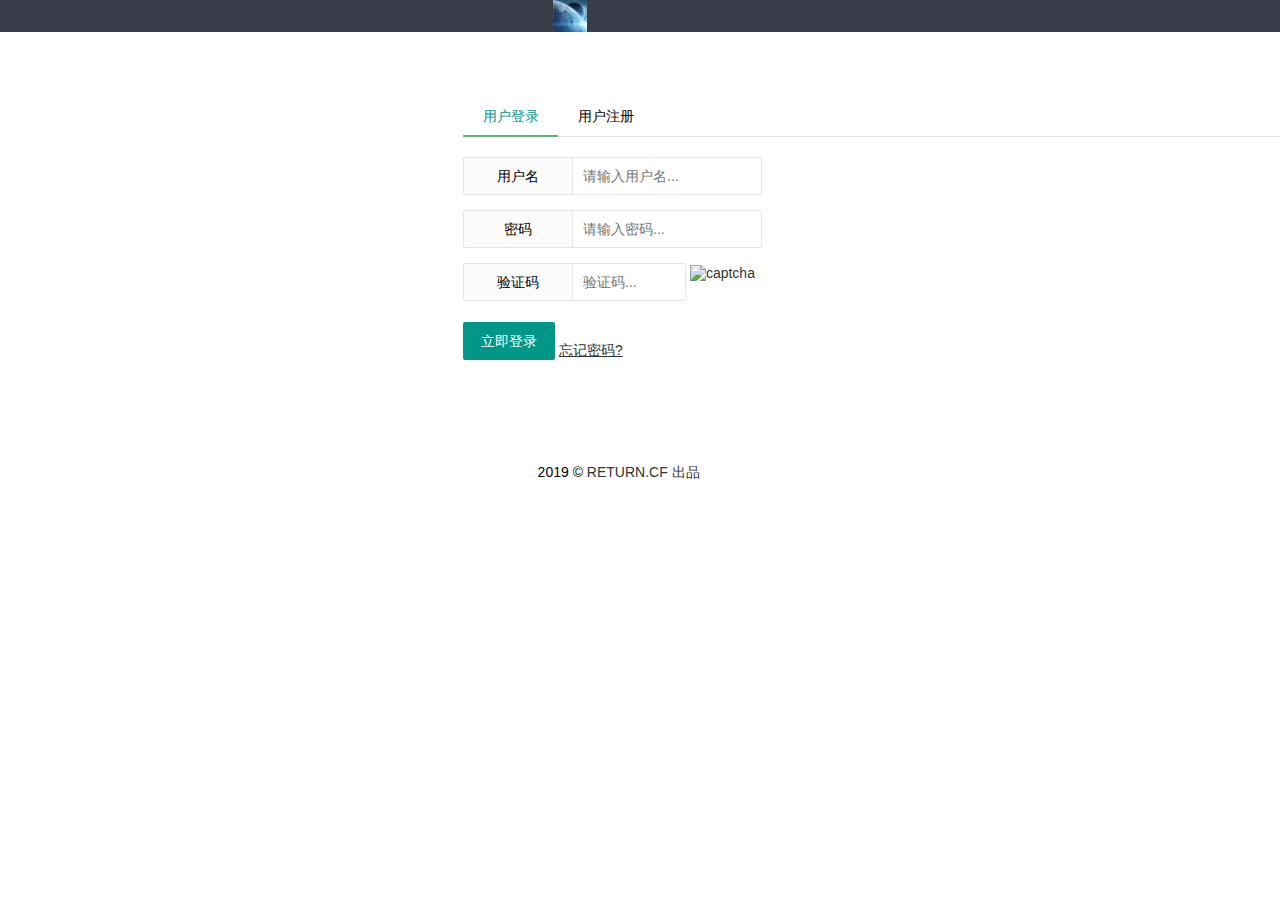
==== commit 08c79d08: "第七次提交" ====
--- a/index.html
+++ b/index.html
@@ -42,19 +42,19 @@
                             <div class="layui-form-item">
                                 <label class="layui-form-label">用户名</label>
                                 <div class="layui-input-inline">
-                                    <input type="text" name="username" required lay-verify="required" autocomplete="off" class="layui-input">
+                                    <input type="text" name="username" required lay-verify="required" placeholder="请输入用户名..." autocomplete="off" class="layui-input">
                                 </div>
                             </div>
                             <div class="layui-form-item">
                                 <label class="layui-form-label">密码</label>
                                 <div class="layui-input-inline">
-                                    <input type="password" name="userpass" required lay-verify="required" autocomplete="off" class="layui-input">
+                                    <input type="password" name="userpass" required lay-verify="required" placeholder="请输入密码..." autocomplete="off" class="layui-input">
                                 </div>
                             </div>
                             <div class="layui-form-item">
                                 <label class="layui-form-label" >验证码</label>
                                 <div class="layui-input-inline">
-                                    <input style="width: 60%;display: inline;" type="text" name="vercode" required lay-verify="required" placeholder="请输入验证码" autocomplete="off" class="layui-input">
+                                    <input style="width: 60%;display: inline;" type="text" name="vercode" required lay-verify="required" placeholder="验证码..." autocomplete="off" class="layui-input">
                                     <a href="#" onclick="changeCaptcha()">
                                         <img style="height: 37px;width: 37%;" id="captcha" src="captcha" alt="captcha" onclick="changeCaptcha()">
                                     </a>
@@ -75,25 +75,32 @@
                             <div class="layui-form-item">
                                 <label class="layui-form-label">用户名</label>
                                 <div class="layui-input-inline">
-                                    <input type="text" name="username" required lay-verify="required" autocomplete="off" class="layui-input">
+                                    <input type="text" name="username" required lay-verify="required" placeholder="输入用户名..." autocomplete="off" class="layui-input">
                                 </div>
                             </div>
                             <div class="layui-form-item">
                                 <label class="layui-form-label">密码</label>
                                 <div class="layui-input-inline">
-                                    <input type="password" name="userpass1" required lay-verify="required" autocomplete="off" class="layui-input">
+                                    <input type="password" name="userpass1" required lay-verify="required" placeholder="输入密码..." autocomplete="off" class="layui-input">
                                 </div>
                             </div>
                             <div class="layui-form-item">
                                 <label class="layui-form-label">再次输入</label>
                                 <div class="layui-input-inline">
-                                    <input type="password" name="userpass2" required lay-verify="required" autocomplete="off" class="layui-input">
+                                    <input type="password" name="userpass2" required lay-verify="required" placeholder="再次输入密码..." autocomplete="off" class="layui-input">
                                 </div>
                             </div>
                             <div class="layui-form-item">
-                                <label class="layui-form-label" >邮箱</label>
+                                <label class="layui-form-label" >手机号</label>
                                 <div class="layui-input-inline">
-                                    <input type="password" name="useremail" required lay-verify="required" autocomplete="off" class="layui-input">
+                                    <input type="password" name="useremail" required lay-verify="required" placeholder="输入手机号..." autocomplete="off" class="layui-input">
+                                </div>
+                            </div>
+                            <div class="layui-form-item">
+                                <label class="layui-form-label" >验证码</label>
+                                <div class="layui-input-inline">
+                                    <input style="width: 57%;display: inline;" type="text" name="smcode" required lay-verify="required" placeholder="短信验证码..." autocomplete="off" class="layui-input">
+                                    <button style="font-size: 8px;" class="layui-btn layui-btn-primary" lay-filter="send" lay-submit>重新发送</button>
                                 </div>
                             </div>
                             <div class="layui-form-item">
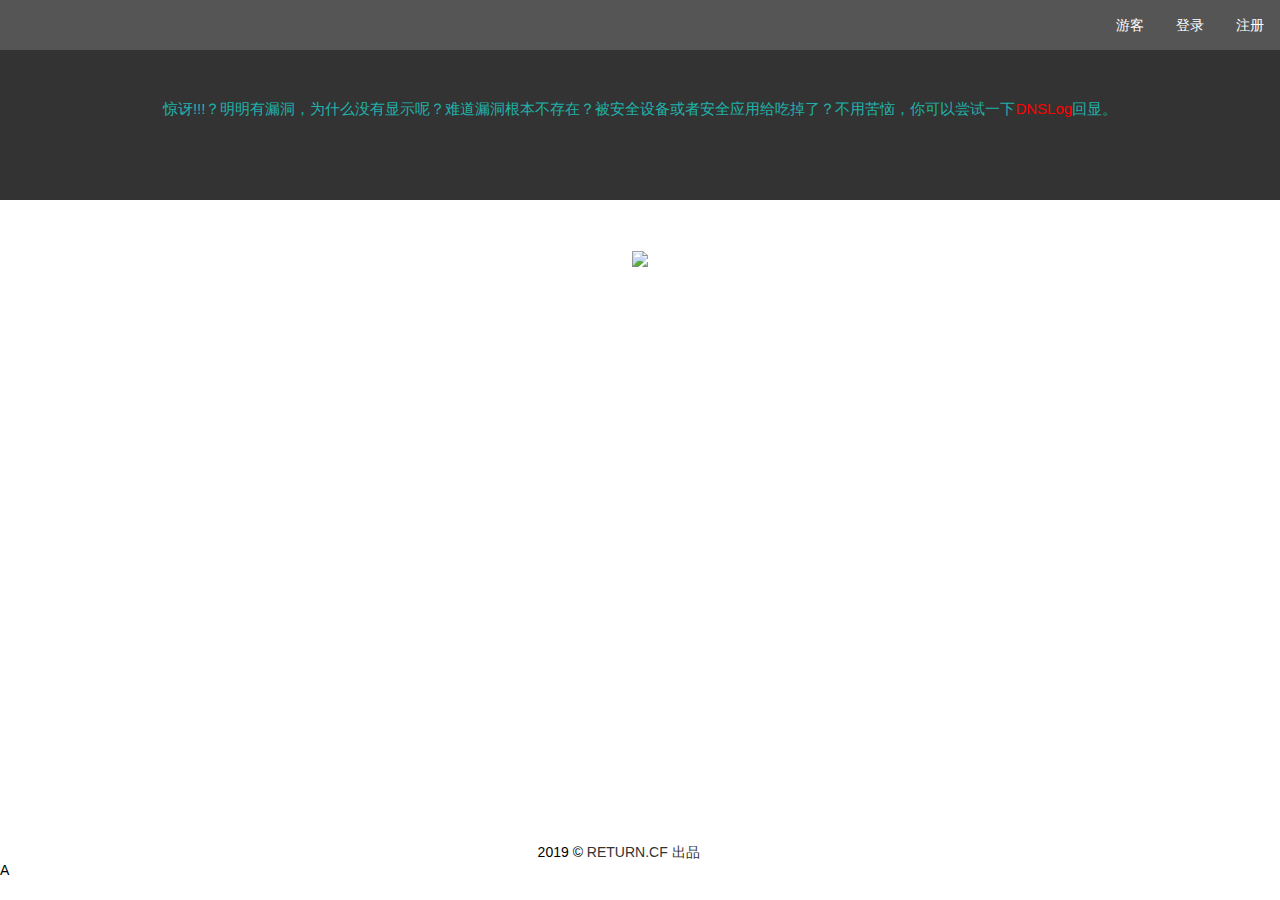
==== commit 7c821c05: "第13次提交，新增了首页和访客页面，同时解决了一些的bug" ====
--- a/index.html
+++ b/index.html
@@ -1,160 +1,88 @@
-
 <!DOCTYPE html>
-<html>
+<html lang="en">
 <head>
-    <meta charset="utf-8">
-    <title>DNSLog平台</title>
+    <meta charset="UTF-8">
+    <meta name="renderer" content="webkit">
+    <meta http-equiv="X-UA-Compatible" content="IE=edge,chrome=1,firefox=1">
     <meta name="viewport" content="width=device-width, initial-scale=1, maximum-scale=1">
-    <meta name="keywords" content="">
-    <meta name="description" content="">
+    <title>dnslog平台</title>
     <link rel="icon" href="img/htlog.jpg" type="image/x-icon"/>
     <link rel="stylesheet" href="layui/css/layui.css">
     <script src="layui/layui.js"></script>
     <script src="layui/css.js"></script>
     <style>
-        img {
-            width: 3%;
-            height: 3%;
+        html,body,h1,h2,h3,h4,h5,h6,p,ul,ol,li,dl,dt,dd,th,td,form,object,iframe,blockquote,pre,a,abbr,address,code,img,fieldset,form,label{margin:0;padding:0;}
+        li {
+            list-style-type: none;
+            padding: 0 16px;
+            float: left;
         }
+        li:hover {
+            /*background-color: #333333;*/
+            background-color: #009f95;
+            cursor: pointer;
+            font-weight: bolder;
+        }
+        ul {
+            float: right;
+            line-height: 50px;
+        }
+
     </style>
 </head>
 <body>
 
-<div class="layui-bg-black">
-    <div class="layui-container"  style="margin-left: 42%;">
-        <a class="layui-logo" href="#" target="_blank">
-            <img src="img/htlog.jpg" alt="layui">
-        </a>
+<div style="background-color: #555555;height: 50px;width: 100%;color: white;">
+    <ul>
+        <li id="l1">游客</li>
+        <li id="l2">登录</li>
+        <li id="l3">注册</li>
+    </ul>
+</div>
+<div style="background-color: #333333;height: 150px;width: 100%;color: white;text-align: center;">
+    <div style="text-align: center;padding-top: 50px;font-size: 15px;color: lightseagreen">
+    惊讶!!!？明明有漏洞，为什么没有显示呢？难道漏洞根本不存在？被安全设备或者安全应用给吃掉了？不用苦恼，你可以尝试一下<span style="color: red;">DNSLog</span>回显。
     </div>
 </div>
-
-<div class="layui-container" style="margin-left: 35%;margin-top: 5%;">
-
-    <div class="layui-tab layui-tab-brief" lay-filter="user">
-            <ul class="layui-tab-title">
-                <li class="layui-this">用户登录</li>
-                <li>用户注册</li>
-            </ul>
-            <div class="layui-form layui-tab-content" style="padding: 20px 0;">
-                <div class="layui-tab-item layui-show">
-                    <div class="layui-form layui-form-pane">
-                        <form>
-                            <div class="layui-form-item">
-                                <label class="layui-form-label">用户名</label>
-                                <div class="layui-input-inline">
-                                    <input type="text" name="username" required lay-verify="required" placeholder="请输入用户名..." autocomplete="off" class="layui-input">
-                                </div>
-                            </div>
-                            <div class="layui-form-item">
-                                <label class="layui-form-label">密码</label>
-                                <div class="layui-input-inline">
-                                    <input type="password" name="userpass" required lay-verify="required" placeholder="请输入密码..." autocomplete="off" class="layui-input">
-                                </div>
-                            </div>
-                            <div class="layui-form-item">
-                                <label class="layui-form-label" >验证码</label>
-                                <div class="layui-input-inline">
-                                    <input style="width: 60%;display: inline;" type="text" name="vercode" required lay-verify="required" placeholder="验证码..." autocomplete="off" class="layui-input">
-                                    <a href="#" onclick="changeCaptcha()">
-                                        <img style="height: 37px;width: 37%;" id="captcha" src="captcha" alt="captcha" onclick="changeCaptcha()">
-                                    </a>
-                                </div>
-                            </div>
-                            <div class="layui-form-item">
-                                <button class="layui-btn" lay-filter="login" lay-submit>立即登录</button>
-                                <div class="layui-inline" style="padding-top: 25px;">
-                                    <a href="#" style="text-decoration-line: underline;">忘记密码?</a>
-                                </div>
-                            </div>
-                        </form>
-                    </div>
-                </div>
-                <div class="layui-tab-item">
-                    <div class="layui-form layui-form-pane">
-                        <form>
-                            <div class="layui-form-item">
-                                <label class="layui-form-label">用户名</label>
-                                <div class="layui-input-inline">
-                                    <input type="text" name="username" required lay-verify="required" placeholder="输入用户名..." autocomplete="off" class="layui-input">
-                                </div>
-                            </div>
-                            <div class="layui-form-item">
-                                <label class="layui-form-label">密码</label>
-                                <div class="layui-input-inline">
-                                    <input type="password" name="userpass1" required lay-verify="required" placeholder="输入密码..." autocomplete="off" class="layui-input">
-                                </div>
-                            </div>
-                            <div class="layui-form-item">
-                                <label class="layui-form-label">再次输入</label>
-                                <div class="layui-input-inline">
-                                    <input type="password" name="userpass2" required lay-verify="required" placeholder="再次输入密码..." autocomplete="off" class="layui-input">
-                                </div>
-                            </div>
-                            <div class="layui-form-item">
-                                <label class="layui-form-label" >手机号</label>
-                                <div class="layui-input-inline">
-                                    <input type="password" name="useremail" required lay-verify="required" placeholder="输入手机号..." autocomplete="off" class="layui-input">
-                                </div>
-                            </div>
-                            <div class="layui-form-item">
-                                <label class="layui-form-label" >验证码</label>
-                                <div class="layui-input-inline">
-                                    <input style="width: 57%;display: inline;" type="text" name="smcode" required lay-verify="required" placeholder="短信验证码..." autocomplete="off" class="layui-input">
-                                    <button style="font-size: 8px;" class="layui-btn layui-btn-primary" lay-filter="send" lay-submit>重新发送</button>
-                                </div>
-                            </div>
-                            <div class="layui-form-item">
-                                <button class="layui-btn layui-btn-normal" lay-filter="login" lay-submit>立即注册</button>
-                                <div class="layui-inline" style="padding-top: 25px;">
-                                    <a href="#" style="text-decoration-line: underline">已有账号?</a>
-                                </div>
-                            </div>
-                        </form>
-                    </div>
-                </div>
-            </div>
-        </div>
+<div style="background-color: white;height: 530px;width: 100%;color: white;text-align: center;padding-top: 50px;">
+<img src="img/dnsloginjec.png">
 </div>
-
 <div class="layui-footer" style="margin-left: 42%;margin-top: 5%;">
-    <p>2019 &copy; <a href="https://www.aliyun.com/product/sos" target="_blank">RETURN.CF 出品</a></p>
+    <p>2019 &copy; <a href="#" target="_blank">RETURN.CF 出品</a></p>
 </div>
-
+</body>
 <script>
-    layui.use(['form','jquery','element'], function () {
-        var form = layui.form;
+    layui.use('jquery',function () {
         var $ = layui.jquery;
-        form.on('submit(login)', function (data) {
+        $("#l1").click(function () {
+            var vid = 1;
             $.post(
-                "loginauth",
-                {
-                    user: filterXSS(data.field.username),
-                    pass: data.field.userpass,
-                    vercode: filterXSS(data.field.vercode),
+                "vist"
+                ,{
+                    'vid': filterXSS(vid),
                 },
+                //回调处理，判断返回的数据是成功还是失败
                 function(res,status){
                     if (status == "success" && res['code'] == 0) {
-                        window.location.replace(res['url']);
+                        layer.open({
+                            content: res['data'],
+                        });
+                        layer.close();
                     }else{
                         layer.open({
                             content: res['data'],
-                            end: function(){
-                                changeCaptcha();
-                            }
                         });
                     }
                 }
             );
-            return false;
+        });
+        $("#l2").click(function () {
+            window.location.replace("login.html");
+        });
+        $("#l3").click(function () {
+            window.location.replace("reg.html");
         });
     });
-    function changeCaptcha() {
-        layui.use('jquery',function () {
-            var $ = layui.jquery;
-                $("#captcha").attr("src", "/captcha?random=" + Math.floor(Math.random() * 100));
-
-        });
-    }
 </script>
-</body>
-</html>+</html>
+A